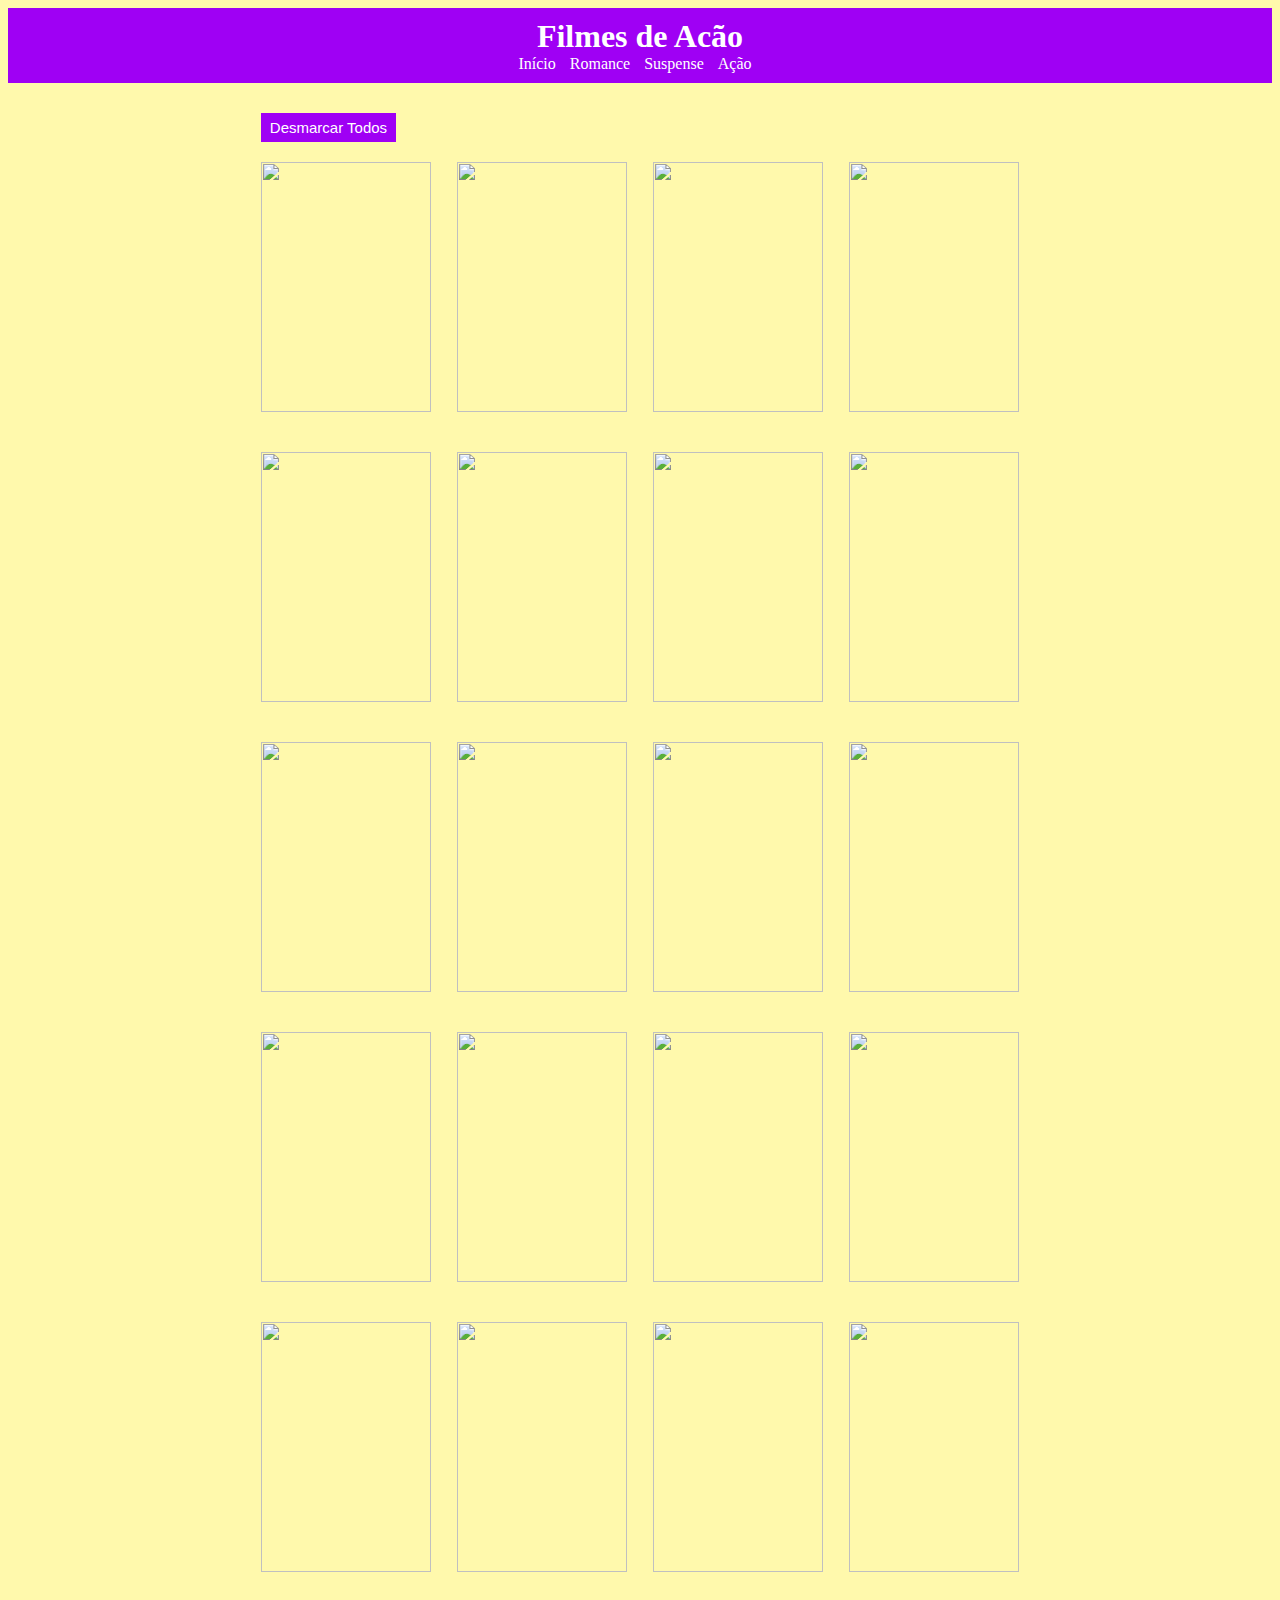
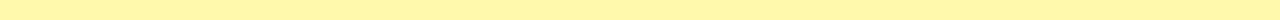
==== acao.html @ 676e093d "progredindo..." ====
<!DOCTYPE html>
<html lang="pt-br">
<head>
    <meta charset="UTF-8">
    <meta name="viewport" content="width=device-width, initial-scale=1.0">
    <link rel="stylesheet" href="style.css">
    <title>Tabela de Filmes</title>
    
</head>

<body>

    <header>
        <h1>Filmes de Acão</h1>
        <nav>
            <ul>
                <li><a href="index.html">Início</a></li>
                <li><a href="romance.html" onclick="exibirFilmes('Romance')">Romance</a></li>
                <li><a href="suspense.html" onclick="exibirFilmes('Suspense')">Suspense</a></li>
                <li><a href="acao.html" onclick="exibirFilmes('Ação')">Ação</a></li>
            </ul>
        </nav>
    </header>
    <div class="movie"><button  onclick="desmarcarTodos()">Desmarcar Todos</button></div>
   
<div class="movie">

    <div>
        <img src="" 
        alt="">
        <h3></h3>
        
    </div>
    
     
    <div>
        <img src="" 
        alt="">
        <h3></h3>
        
    </div>
    
     
    <div>
        <img src="" 
        alt="">
        <h3></h3>
        
    </div>
              
    <div>
        <img src="" 
        alt="">
        <h3></h3>
        
    </div>
    </div>


    

<div class="movie">

    <div>
        <img src="" 
        alt="">
        <h3></h3>
        
    </div>
    
     
    <div>
        <img src="" 
        alt="">
        <h3></h3>
        
    </div>
    
     
    <div>
        <img src="" 
        alt="">
        <h3></h3>
        
    </div>
              
    <div>
        <img src="" 
        alt="">
        <h3></h3>
        
    </div>
    </div>






    

<div class="movie">

    <div>
        <img src="" 
        alt="">
        <h3></h3>
        
    </div>
    
     
    <div>
        <img src="" 
        alt="">
        <h3></h3>
        
    </div>
    
     
    <div>
        <img src="" 
        alt="">
        <h3></h3>
        
    </div>
              
    <div>
        <img src="" 
        alt="">
        <h3></h3>
        
    </div>
    </div>







    

<div class="movie">

    <div>
        <img src="" 
        alt="">
        <h3></h3>
        
    </div>
    
     
    <div>
        <img src="" 
        alt="">
        <h3></h3>
        
    </div>
    
     
    <div>
        <img src="" 
        alt="">
        <h3></h3>
        
    </div>
              
    <div>
        <img src="" 
        alt="">
        <h3></h3>
        
    </div>
    </div>







    

<div class="movie">

    <div>
        <img src="" 
        alt="">
        <h3></h3>
        
    </div>
    
     
    <div>
        <img src="" 
        alt="">
        <h3></h3>
        
    </div>
    
     
    <div>
        <img src="" 
        alt="">
        <h3></h3>
        
    </div>
              
    <div>
        <img src="" 
        alt="">
        <h3></h3>
        
    </div>
    </div>




    <script src="cookie.js"></script>
</body>
</html>
---- style.css ----
body{
            background-color: #fff9ac;
           
        }

        header {
            color: #ffffff;
            text-align: center;
            padding: 10px 0;
            background-color: #9f00f4;
           
        }

        header h1 {
            margin: 0;
        }

        nav ul {
            list-style-type: none;
            padding: 0;
            margin: 0;
           
        }

        nav ul li {
            display: inline;
            margin-right: 10px;
        }

        nav ul li a {
            text-decoration: none;
            color: #ffffff;
        }


        h1{
            text-align: center;
        }


        #desmarcarTodosButton{
            text-align: left;
            margin-left: 20.3%;
            margin-bottom:30px;
            margin-top: 30px;


            
        }
        .movie {
            margin-left: 20%;
            margin-right: 20%;
            display: flex;
            justify-content: space-between;
            text-align: center;
            align-items: flex-start; /* Alinhar o conteúdo verticalmente ao topo */
        }
        
        /* Alinhar e centralizar*/
        .movie > div {
            width: 170px; /* Largura fixa para todas as divs dos filmes */
            display: flex;
            flex-direction: column;
            align-items: center; /* Alinhar o conteúdo verticalmente ao centro */
        }



        /*capa*/
        .movie img {
            display: block;
            margin: 0 auto;
            width: 100%; /* Tamanho fixo para todas as imagens */
            height: 250px; /* Altura fixa para todas as imagens */
            transition: transform 0.3s; /* Adiciona uma transição suave para a transformação */
        }


/* trasição de zoom */
.movie img:hover {
    transform: scale(1.1); 
}
        
        /*títulos do filme */
        .movie h3 {
            margin-top: 10px;
            color: #9f00f4;
            font-size: 20px;
            height: 10px; /* Altura fixa para todos os títulos */
        }
        
        .movie h2 {
            margin-top: 10px;
            color: #9f00f4;
            font-size: 14.4px;
            height: 40px; /* Altura fixa para todos os títulos */
        }
        
        /* Estilos para o botão "Marcar como Assistido" */
        .movie button {
            background-color: #9f00f4;
            border: none;
            color: white;
            padding: 6px 9px;
            font-size: 15px;
            cursor: pointer;
           margin-bottom: 20px;
            margin-top: 30px; /* Empurre o botão para a parte inferior da div */
        }
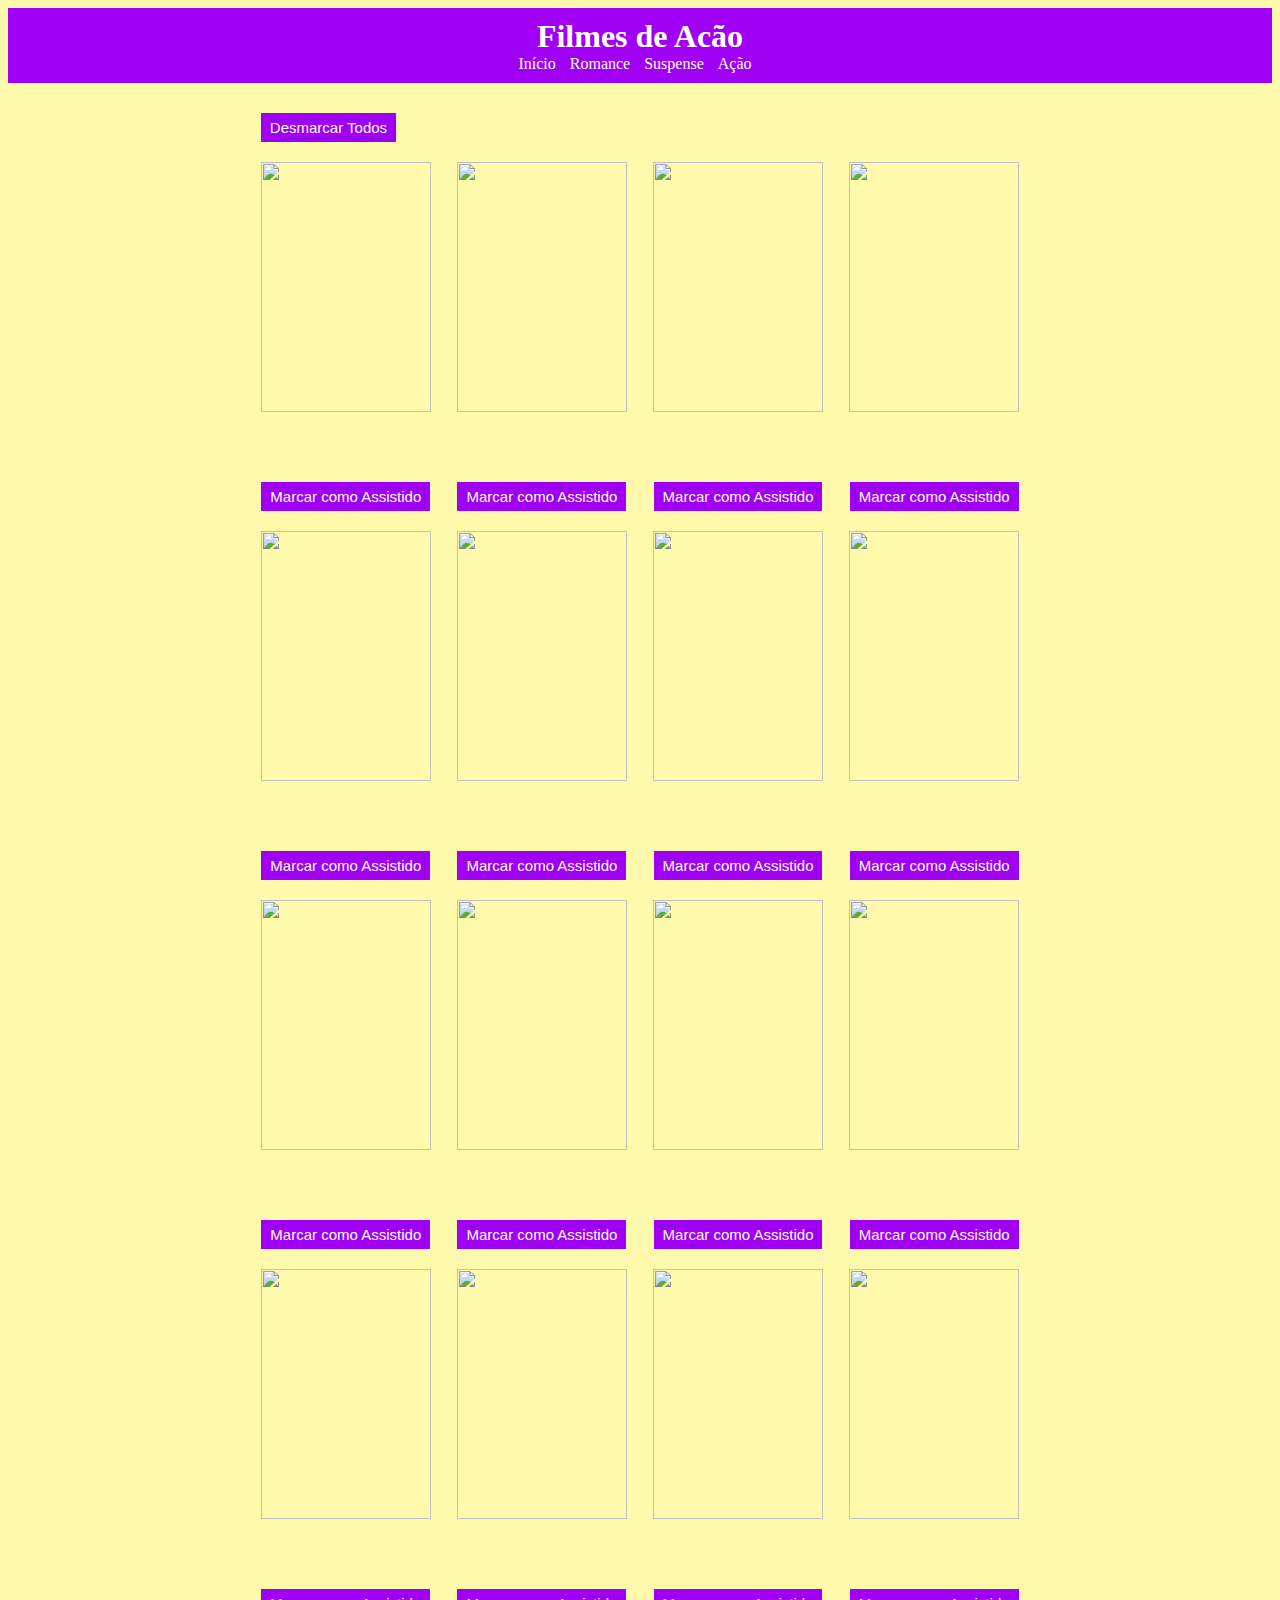
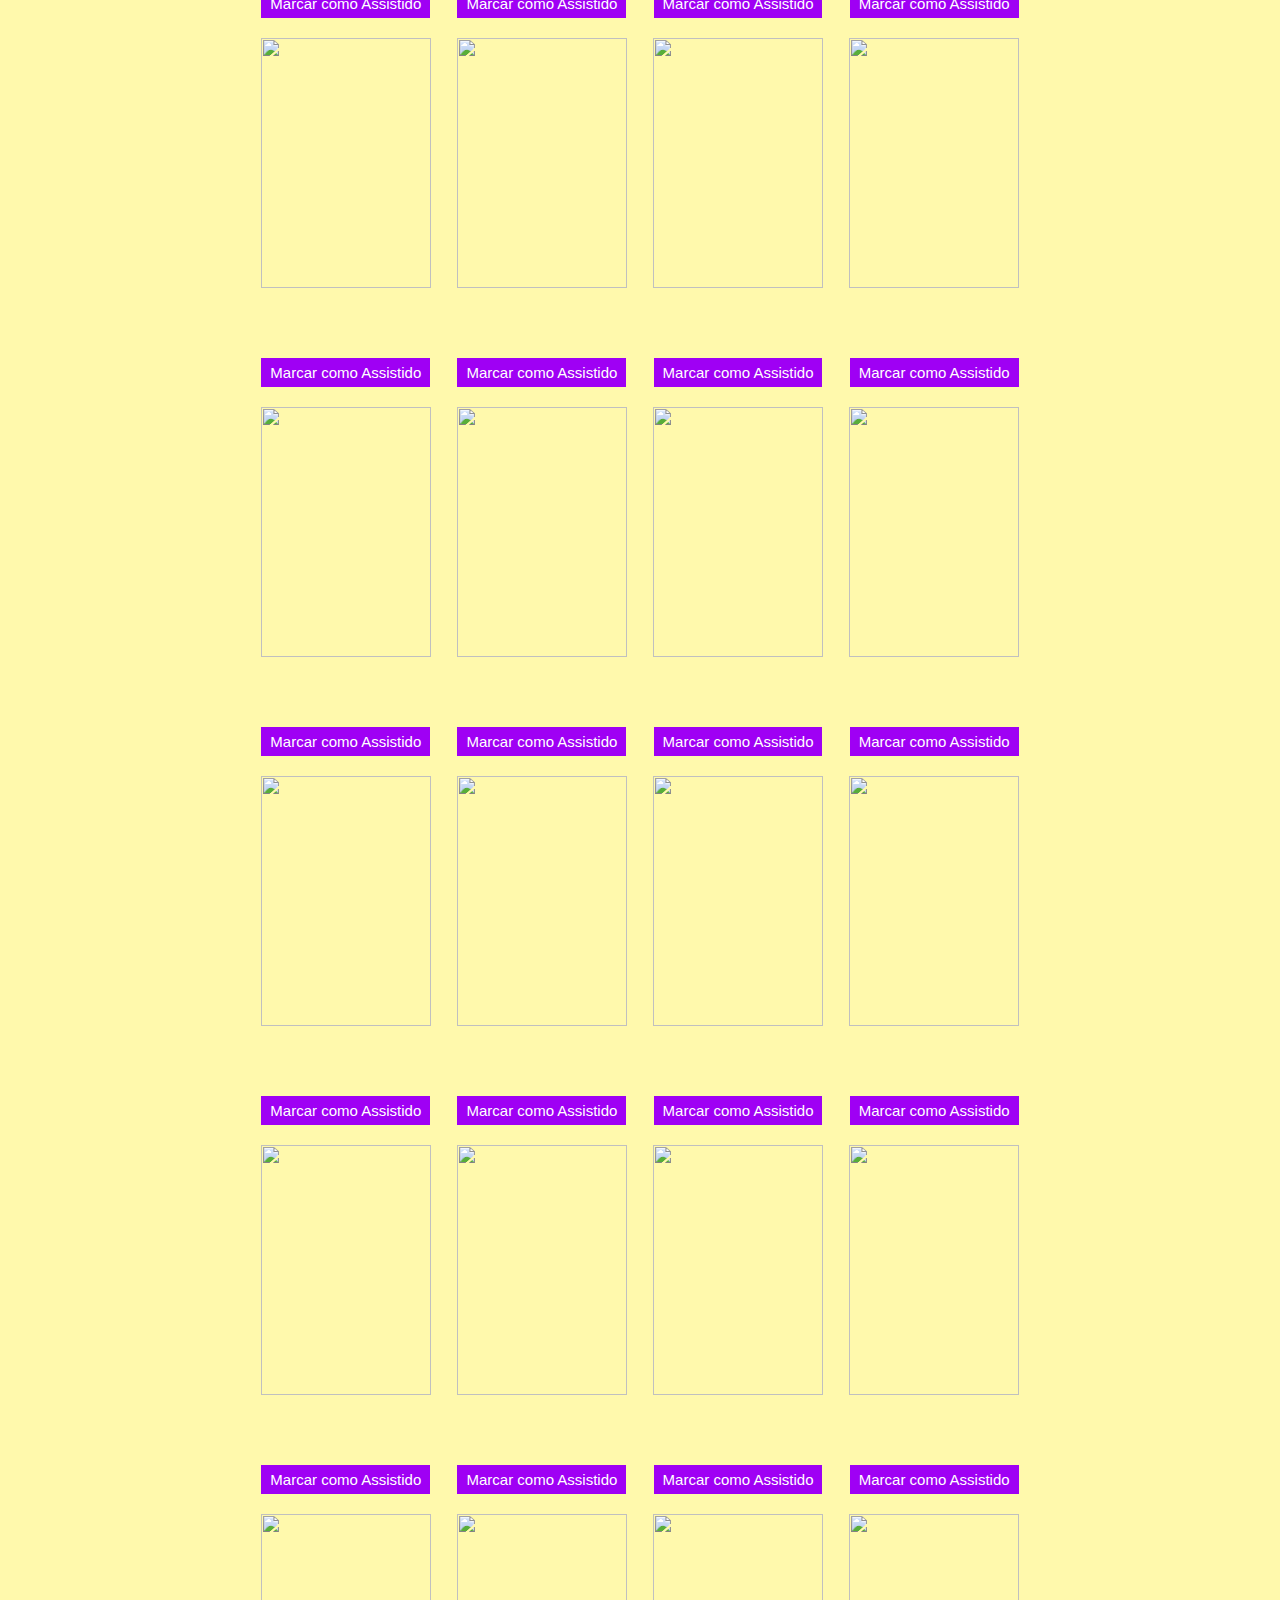
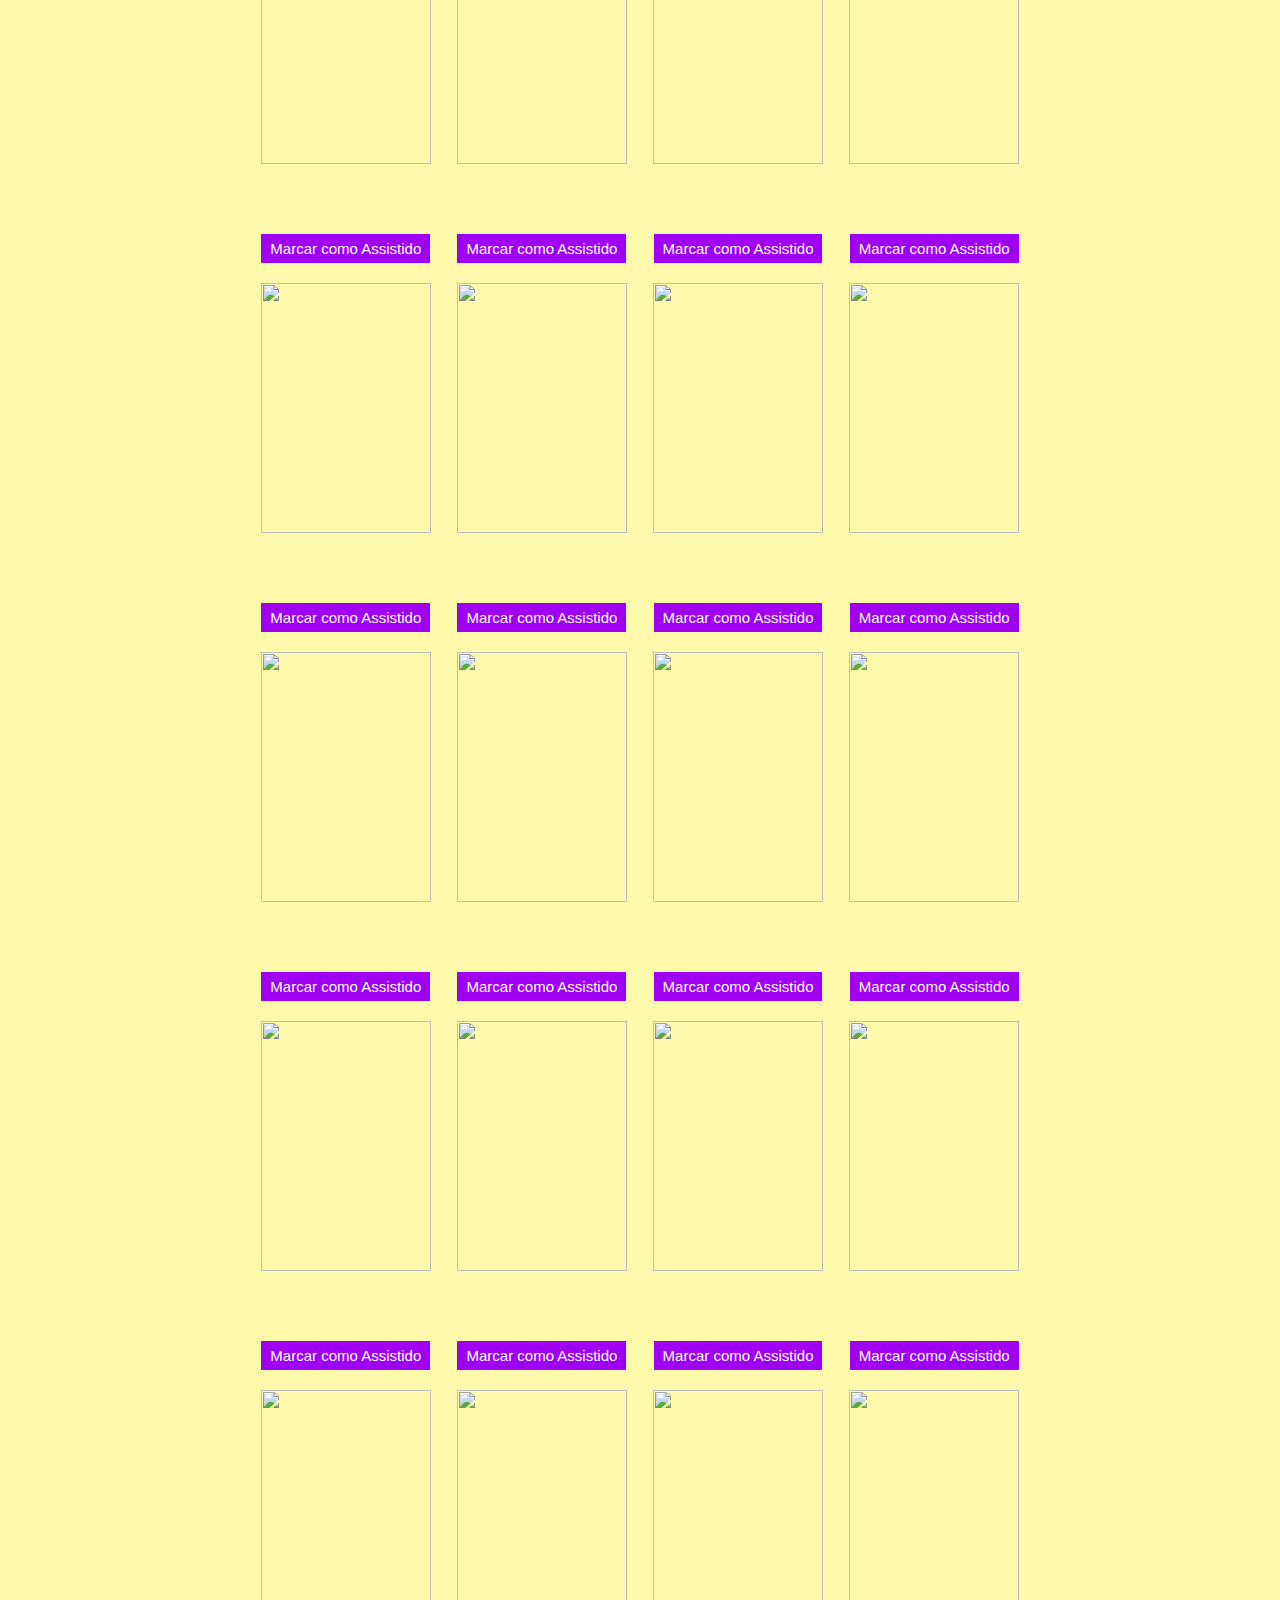
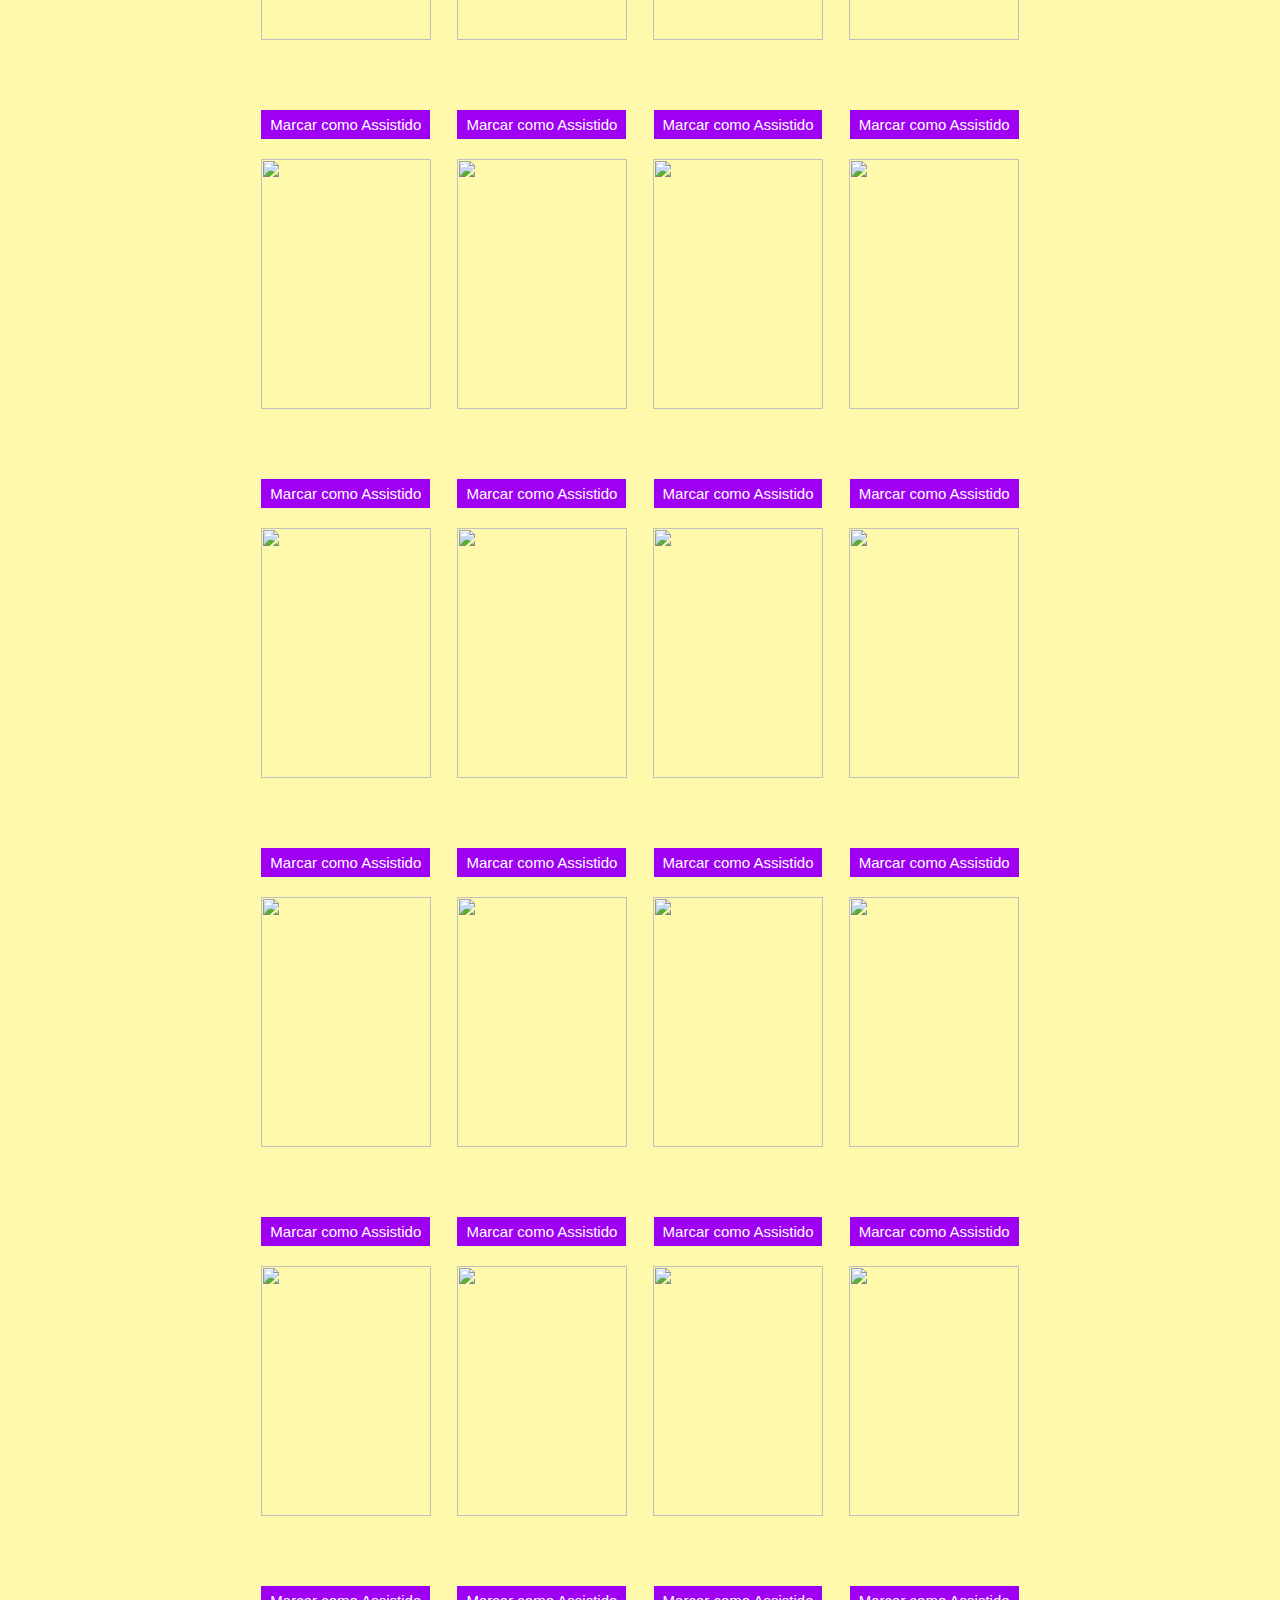
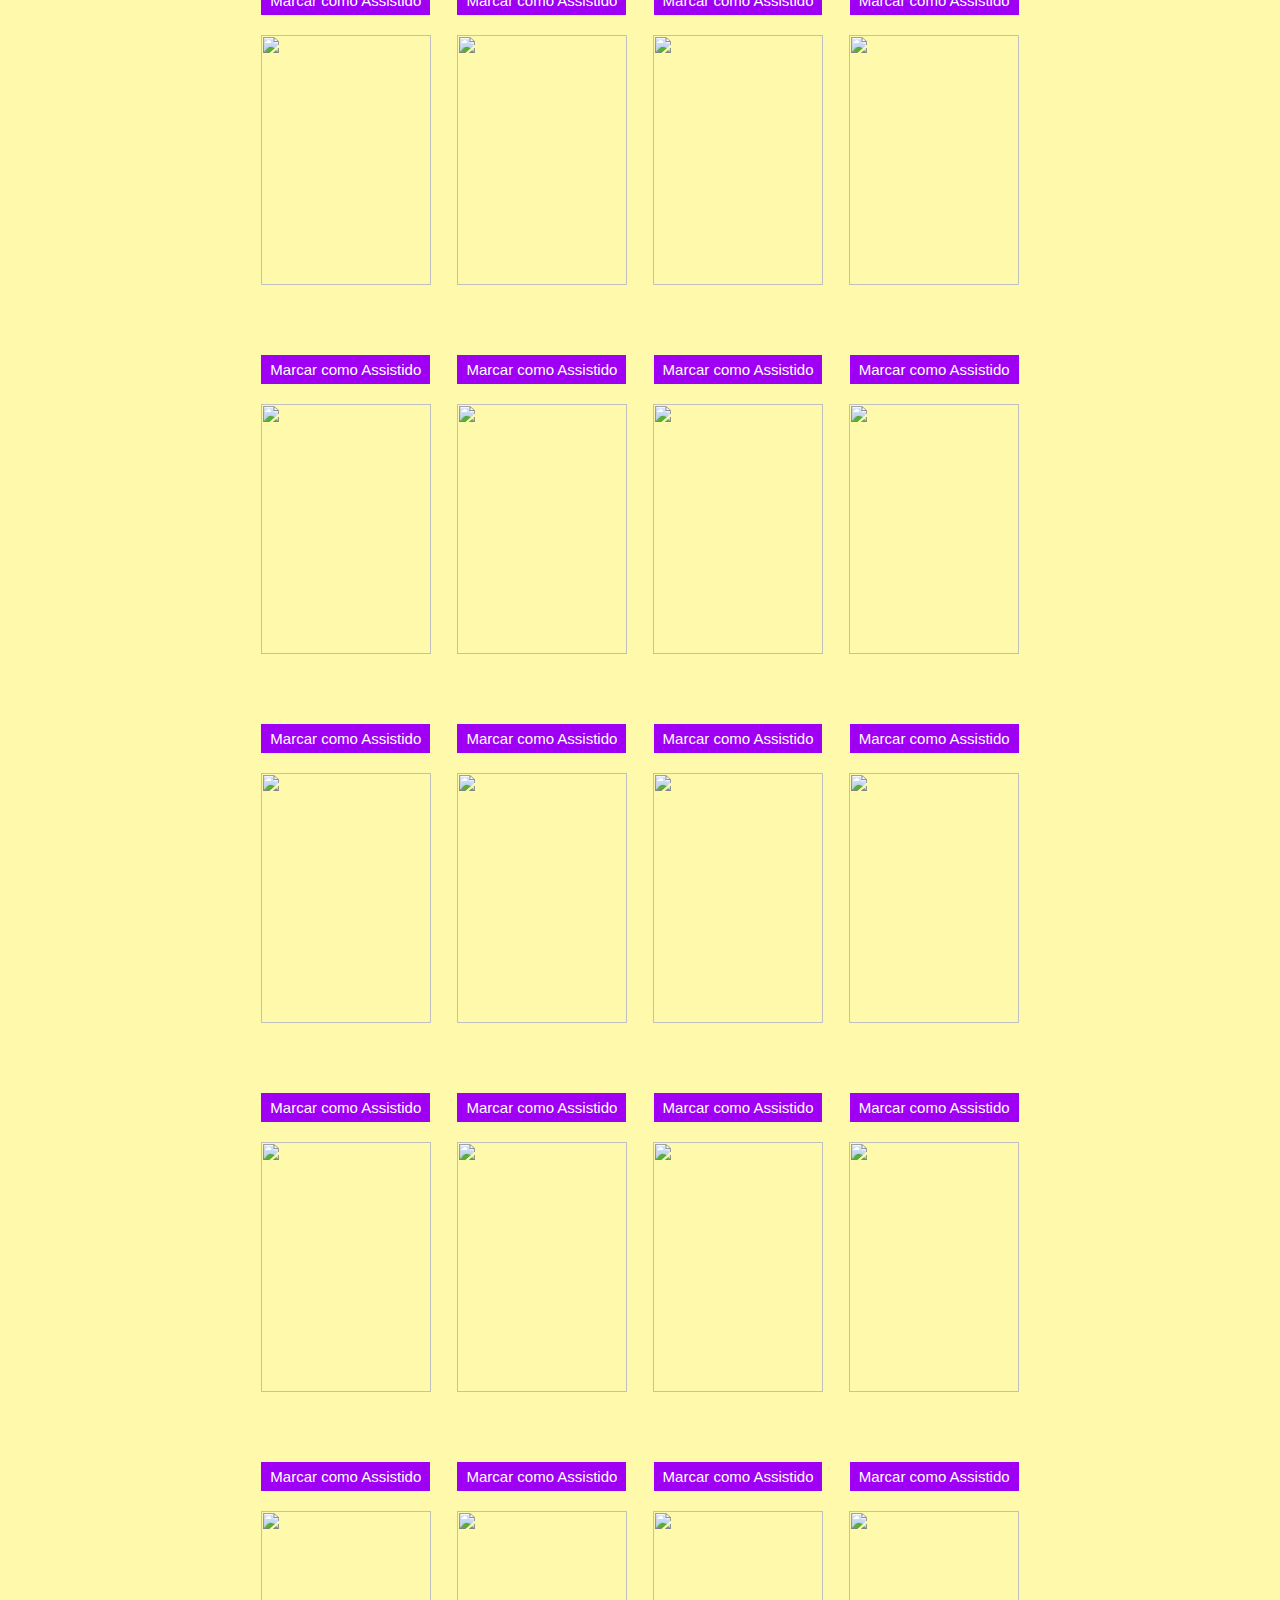
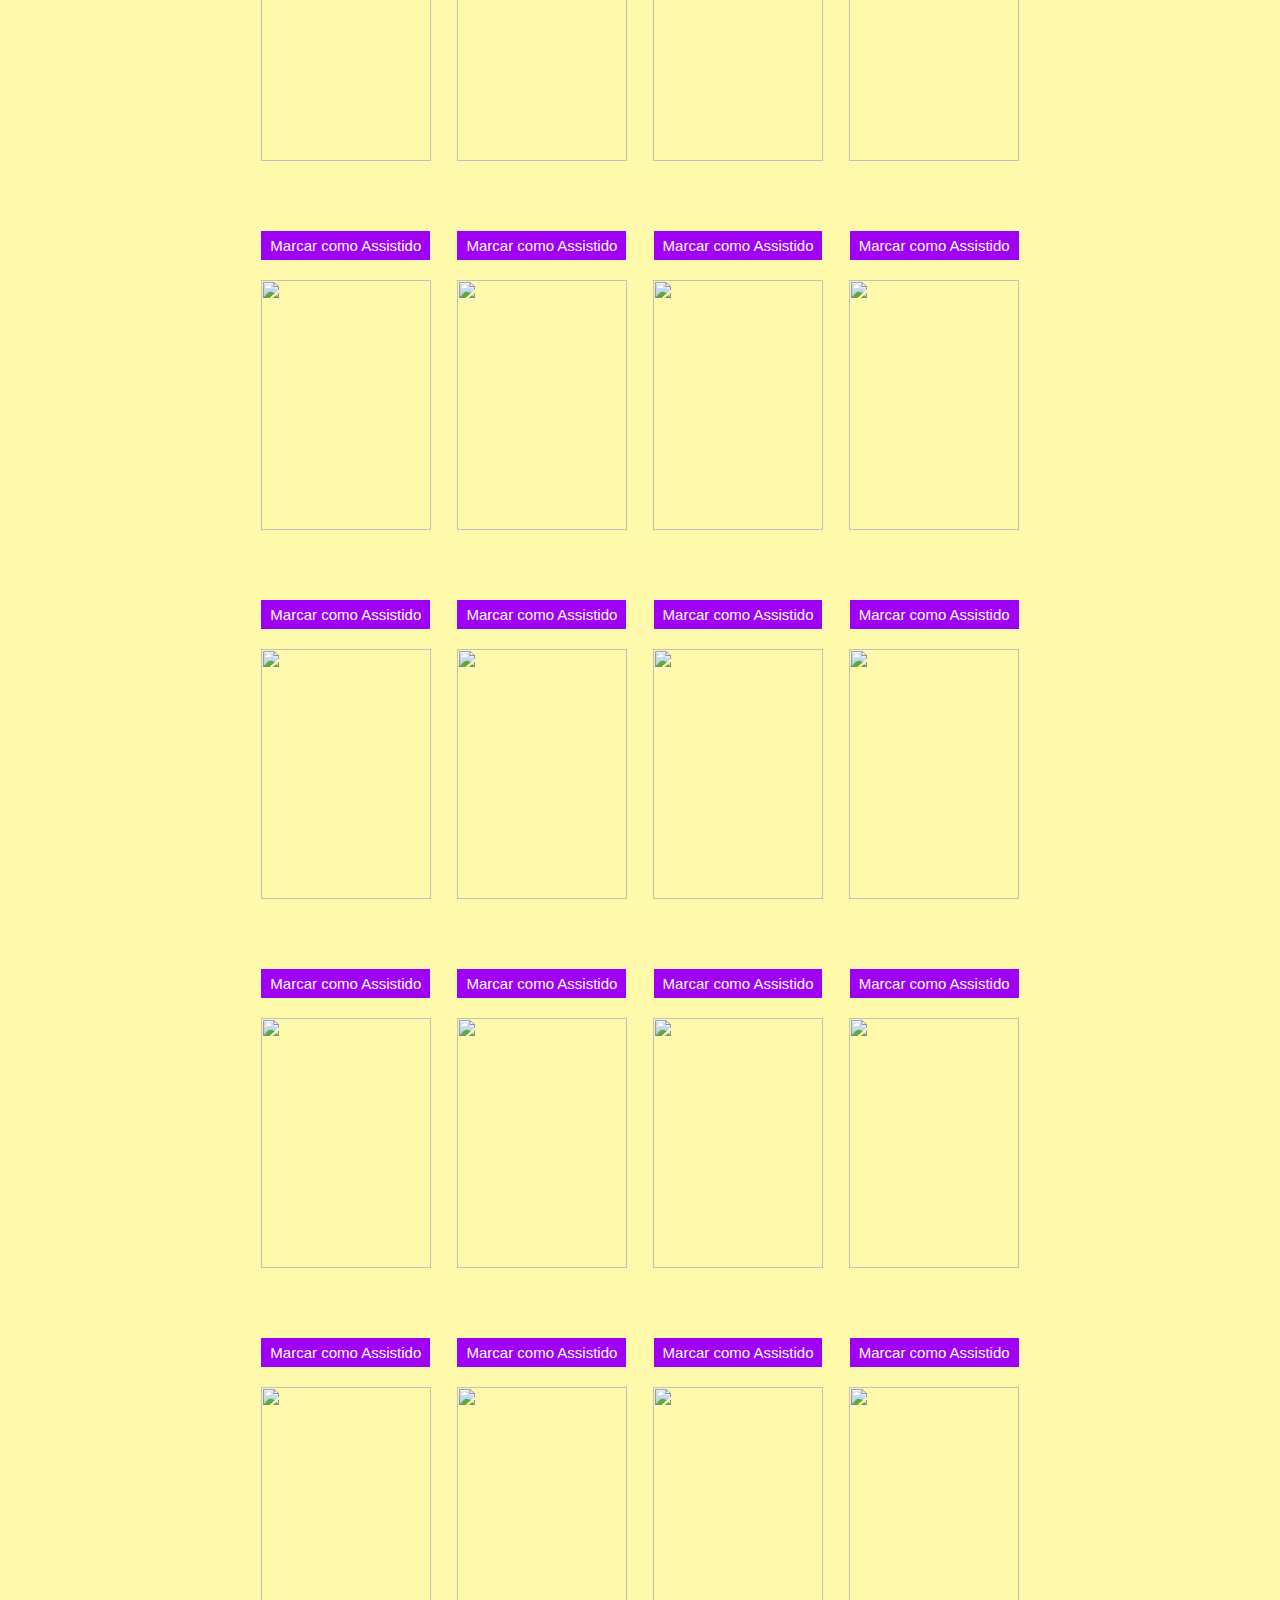
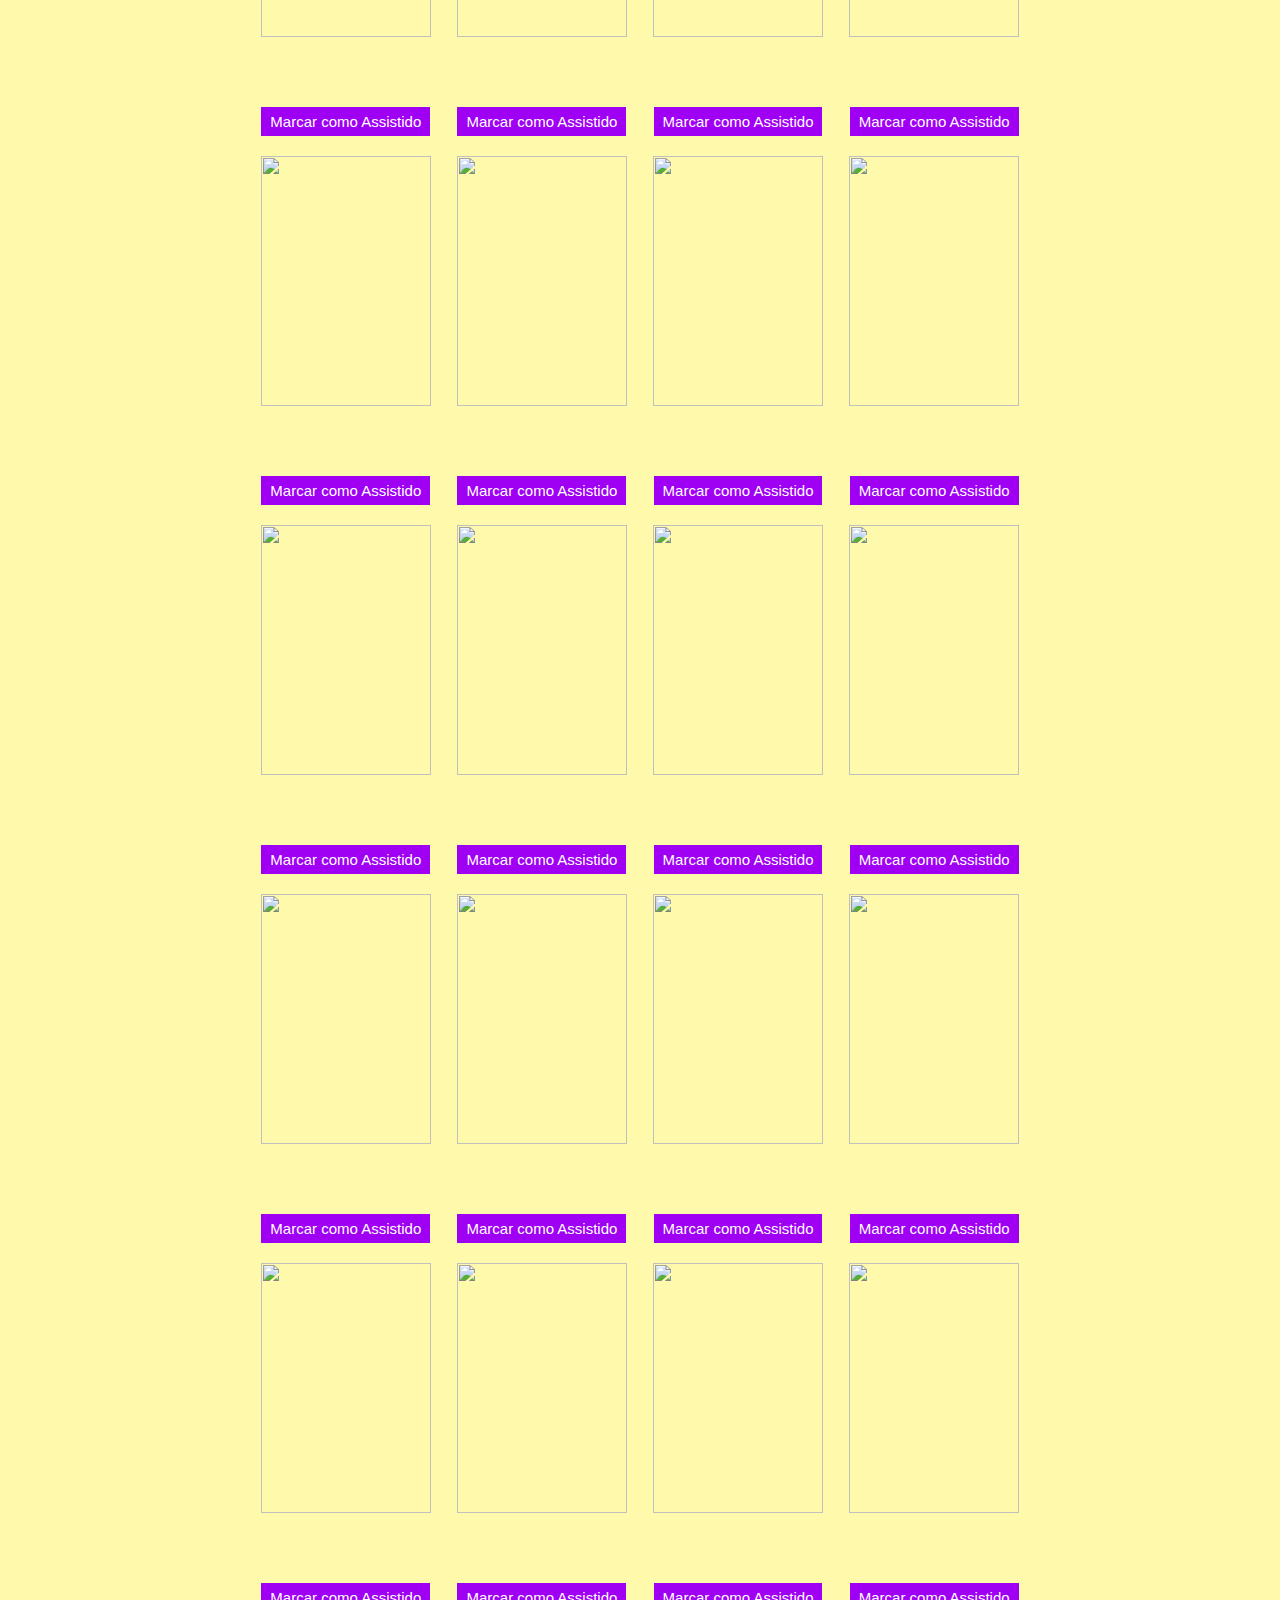
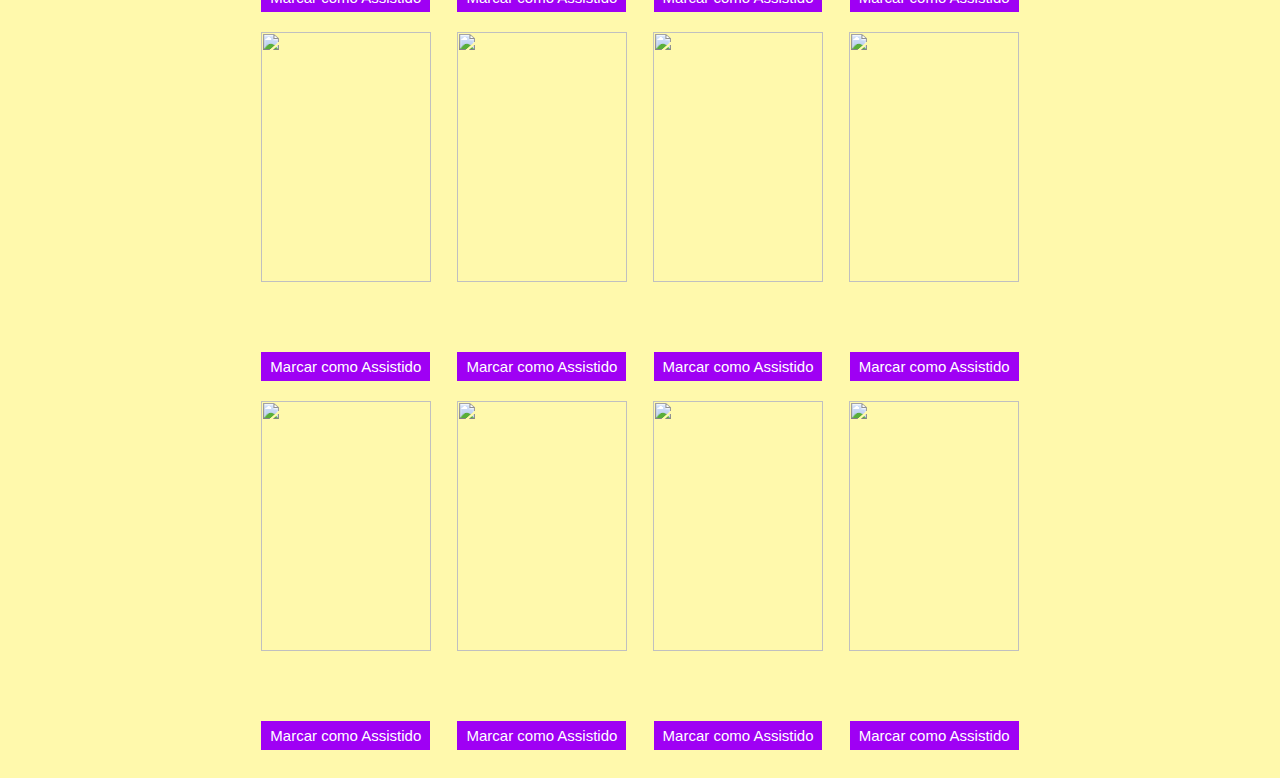
==== commit 17fac08f: "organizando estrutura dos codigos" ====
--- a/acao.html
+++ b/acao.html
@@ -22,201 +22,972 @@
         </nav>
     </header>
     <div class="movie"><button  onclick="desmarcarTodos()">Desmarcar Todos</button></div>
-   
-<div class="movie">
-
-    <div>
-        <img src="" 
-        alt="">
-        <h3></h3>
-        
-    </div>
     
-     
-    <div>
-        <img src="" 
-        alt="">
-        <h3></h3>
-        
-    </div>
+    <div class="movie">
+        <div>
+            <img src="" 
+            alt="">
+            <h3></h3>
+            <button onclick="marcarComoAssistido(this, '')">Marcar como Assistido</button>
+        </div>
+         
+        <div>
+            <img src="" 
+            alt="">
+            <h3></h3>
+            <button onclick="marcarComoAssistido(this, '')">Marcar como Assistido</button>
+        </div>
+        
+        <div>
+            <img src="" 
+            alt="">
+            <h3></h3>
+            <button onclick="marcarComoAssistido(this, '')">Marcar como Assistido</button>
+        </div>
+                  
+        <div>
+            <img src="" 
+            alt="">
+            <h3></h3>
+            <button onclick="marcarComoAssistido(this, '')">Marcar como Assistido</button>
+        </div>
+        </div>
     
-     
-    <div>
-        <img src="" 
-        alt="">
-        <h3></h3>
-        
-    </div>
-              
-    <div>
-        <img src="" 
-        alt="">
-        <h3></h3>
-        
-    </div>
-    </div>
-
-
-    
-
-<div class="movie">
-
-    <div>
-        <img src="" 
-        alt="">
-        <h3></h3>
-        
-    </div>
-    
-     
-    <div>
-        <img src="" 
-        alt="">
-        <h3></h3>
-        
-    </div>
-    
-     
-    <div>
-        <img src="" 
-        alt="">
-        <h3></h3>
-        
-    </div>
-              
-    <div>
-        <img src="" 
-        alt="">
-        <h3></h3>
-        
-    </div>
-    </div>
-
-
-
-
-
-
-    
-
-<div class="movie">
-
-    <div>
-        <img src="" 
-        alt="">
-        <h3></h3>
-        
-    </div>
-    
-     
-    <div>
-        <img src="" 
-        alt="">
-        <h3></h3>
-        
-    </div>
-    
-     
-    <div>
-        <img src="" 
-        alt="">
-        <h3></h3>
-        
-    </div>
-              
-    <div>
-        <img src="" 
-        alt="">
-        <h3></h3>
-        
-    </div>
-    </div>
-
-
-
-
-
-
-
-    
-
-<div class="movie">
-
-    <div>
-        <img src="" 
-        alt="">
-        <h3></h3>
-        
-    </div>
-    
-     
-    <div>
-        <img src="" 
-        alt="">
-        <h3></h3>
-        
-    </div>
-    
-     
-    <div>
-        <img src="" 
-        alt="">
-        <h3></h3>
-        
-    </div>
-              
-    <div>
-        <img src="" 
-        alt="">
-        <h3></h3>
-        
-    </div>
-    </div>
-
-
-
-
-
-
-
-    
-
-<div class="movie">
-
-    <div>
-        <img src="" 
-        alt="">
-        <h3></h3>
-        
-    </div>
-    
-     
-    <div>
-        <img src="" 
-        alt="">
-        <h3></h3>
-        
-    </div>
-    
-     
-    <div>
-        <img src="" 
-        alt="">
-        <h3></h3>
-        
-    </div>
-              
-    <div>
-        <img src="" 
-        alt="">
-        <h3></h3>
-        
-    </div>
-    </div>
-
-
-
-
+        <div class="movie">
+            <div>
+                <img src="" 
+                alt="">
+                <h3></h3>
+                <button onclick="marcarComoAssistido(this, '')">Marcar como Assistido</button>
+            </div>
+             
+            <div>
+                <img src="" 
+                alt="">
+                <h3></h3>
+                <button onclick="marcarComoAssistido(this, '')">Marcar como Assistido</button>
+            </div>
+            
+            <div>
+                <img src="" 
+                alt="">
+                <h3></h3>
+                <button onclick="marcarComoAssistido(this, '')">Marcar como Assistido</button>
+            </div>
+                      
+            <div>
+                <img src="" 
+                alt="">
+                <h3></h3>
+                <button onclick="marcarComoAssistido(this, '')">Marcar como Assistido</button>
+            </div>
+            </div>
+            
+    <div class="movie">
+        <div>
+            <img src="" 
+            alt="">
+            <h3></h3>
+            <button onclick="marcarComoAssistido(this, '')">Marcar como Assistido</button>
+        </div>
+         
+        <div>
+            <img src="" 
+            alt="">
+            <h3></h3>
+            <button onclick="marcarComoAssistido(this, '')">Marcar como Assistido</button>
+        </div>
+        
+        <div>
+            <img src="" 
+            alt="">
+            <h3></h3>
+            <button onclick="marcarComoAssistido(this, '')">Marcar como Assistido</button>
+        </div>
+                  
+        <div>
+            <img src="" 
+            alt="">
+            <h3></h3>
+            <button onclick="marcarComoAssistido(this, '')">Marcar como Assistido</button>
+        </div>
+        </div>
+        
+    <div class="movie">
+        <div>
+            <img src="" 
+            alt="">
+            <h3></h3>
+            <button onclick="marcarComoAssistido(this, '')">Marcar como Assistido</button>
+        </div>
+         
+        <div>
+            <img src="" 
+            alt="">
+            <h3></h3>
+            <button onclick="marcarComoAssistido(this, '')">Marcar como Assistido</button>
+        </div>
+        
+        <div>
+            <img src="" 
+            alt="">
+            <h3></h3>
+            <button onclick="marcarComoAssistido(this, '')">Marcar como Assistido</button>
+        </div>
+                  
+        <div>
+            <img src="" 
+            alt="">
+            <h3></h3>
+            <button onclick="marcarComoAssistido(this, '')">Marcar como Assistido</button>
+        </div>
+        </div>
+        
+    <div class="movie">
+        <div>
+            <img src="" 
+            alt="">
+            <h3></h3>
+            <button onclick="marcarComoAssistido(this, '')">Marcar como Assistido</button>
+        </div>
+         
+        <div>
+            <img src="" 
+            alt="">
+            <h3></h3>
+            <button onclick="marcarComoAssistido(this, '')">Marcar como Assistido</button>
+        </div>
+        
+        <div>
+            <img src="" 
+            alt="">
+            <h3></h3>
+            <button onclick="marcarComoAssistido(this, '')">Marcar como Assistido</button>
+        </div>
+                  
+        <div>
+            <img src="" 
+            alt="">
+            <h3></h3>
+            <button onclick="marcarComoAssistido(this, '')">Marcar como Assistido</button>
+        </div>
+        </div>
+        
+    <div class="movie">
+        <div>
+            <img src="" 
+            alt="">
+            <h3></h3>
+            <button onclick="marcarComoAssistido(this, '')">Marcar como Assistido</button>
+        </div>
+         
+        <div>
+            <img src="" 
+            alt="">
+            <h3></h3>
+            <button onclick="marcarComoAssistido(this, '')">Marcar como Assistido</button>
+        </div>
+        
+        <div>
+            <img src="" 
+            alt="">
+            <h3></h3>
+            <button onclick="marcarComoAssistido(this, '')">Marcar como Assistido</button>
+        </div>
+                  
+        <div>
+            <img src="" 
+            alt="">
+            <h3></h3>
+            <button onclick="marcarComoAssistido(this, '')">Marcar como Assistido</button>
+        </div>
+        </div>
+        
+    <div class="movie">
+        <div>
+            <img src="" 
+            alt="">
+            <h3></h3>
+            <button onclick="marcarComoAssistido(this, '')">Marcar como Assistido</button>
+        </div>
+         
+        <div>
+            <img src="" 
+            alt="">
+            <h3></h3>
+            <button onclick="marcarComoAssistido(this, '')">Marcar como Assistido</button>
+        </div>
+        
+        <div>
+            <img src="" 
+            alt="">
+            <h3></h3>
+            <button onclick="marcarComoAssistido(this, '')">Marcar como Assistido</button>
+        </div>
+                  
+        <div>
+            <img src="" 
+            alt="">
+            <h3></h3>
+            <button onclick="marcarComoAssistido(this, '')">Marcar como Assistido</button>
+        </div>
+        </div>
+        
+    <div class="movie">
+        <div>
+            <img src="" 
+            alt="">
+            <h3></h3>
+            <button onclick="marcarComoAssistido(this, '')">Marcar como Assistido</button>
+        </div>
+         
+        <div>
+            <img src="" 
+            alt="">
+            <h3></h3>
+            <button onclick="marcarComoAssistido(this, '')">Marcar como Assistido</button>
+        </div>
+        
+        <div>
+            <img src="" 
+            alt="">
+            <h3></h3>
+            <button onclick="marcarComoAssistido(this, '')">Marcar como Assistido</button>
+        </div>
+                  
+        <div>
+            <img src="" 
+            alt="">
+            <h3></h3>
+            <button onclick="marcarComoAssistido(this, '')">Marcar como Assistido</button>
+        </div>
+        </div>
+          
+        <div class="movie">
+            <div>
+                <img src="" 
+                alt="">
+                <h3></h3>
+                <button onclick="marcarComoAssistido(this, '')">Marcar como Assistido</button>
+            </div>
+             
+            <div>
+                <img src="" 
+                alt="">
+                <h3></h3>
+                <button onclick="marcarComoAssistido(this, '')">Marcar como Assistido</button>
+            </div>
+            
+            <div>
+                <img src="" 
+                alt="">
+                <h3></h3>
+                <button onclick="marcarComoAssistido(this, '')">Marcar como Assistido</button>
+            </div>
+                      
+            <div>
+                <img src="" 
+                alt="">
+                <h3></h3>
+                <button onclick="marcarComoAssistido(this, '')">Marcar como Assistido</button>
+            </div>
+            </div>
+        
+            <div class="movie">
+                <div>
+                    <img src="" 
+                    alt="">
+                    <h3></h3>
+                    <button onclick="marcarComoAssistido(this, '')">Marcar como Assistido</button>
+                </div>
+                 
+                <div>
+                    <img src="" 
+                    alt="">
+                    <h3></h3>
+                    <button onclick="marcarComoAssistido(this, '')">Marcar como Assistido</button>
+                </div>
+                
+                <div>
+                    <img src="" 
+                    alt="">
+                    <h3></h3>
+                    <button onclick="marcarComoAssistido(this, '')">Marcar como Assistido</button>
+                </div>
+                          
+                <div>
+                    <img src="" 
+                    alt="">
+                    <h3></h3>
+                    <button onclick="marcarComoAssistido(this, '')">Marcar como Assistido</button>
+                </div>
+                </div>
+                
+        <div class="movie">
+            <div>
+                <img src="" 
+                alt="">
+                <h3></h3>
+                <button onclick="marcarComoAssistido(this, '')">Marcar como Assistido</button>
+            </div>
+             
+            <div>
+                <img src="" 
+                alt="">
+                <h3></h3>
+                <button onclick="marcarComoAssistido(this, '')">Marcar como Assistido</button>
+            </div>
+            
+            <div>
+                <img src="" 
+                alt="">
+                <h3></h3>
+                <button onclick="marcarComoAssistido(this, '')">Marcar como Assistido</button>
+            </div>
+                      
+            <div>
+                <img src="" 
+                alt="">
+                <h3></h3>
+                <button onclick="marcarComoAssistido(this, '')">Marcar como Assistido</button>
+            </div>
+            </div>
+            
+        <div class="movie">
+            <div>
+                <img src="" 
+                alt="">
+                <h3></h3>
+                <button onclick="marcarComoAssistido(this, '')">Marcar como Assistido</button>
+            </div>
+             
+            <div>
+                <img src="" 
+                alt="">
+                <h3></h3>
+                <button onclick="marcarComoAssistido(this, '')">Marcar como Assistido</button>
+            </div>
+            
+            <div>
+                <img src="" 
+                alt="">
+                <h3></h3>
+                <button onclick="marcarComoAssistido(this, '')">Marcar como Assistido</button>
+            </div>
+                      
+            <div>
+                <img src="" 
+                alt="">
+                <h3></h3>
+                <button onclick="marcarComoAssistido(this, '')">Marcar como Assistido</button>
+            </div>
+            </div>
+            
+        <div class="movie">
+            <div>
+                <img src="" 
+                alt="">
+                <h3></h3>
+                <button onclick="marcarComoAssistido(this, '')">Marcar como Assistido</button>
+            </div>
+             
+            <div>
+                <img src="" 
+                alt="">
+                <h3></h3>
+                <button onclick="marcarComoAssistido(this, '')">Marcar como Assistido</button>
+            </div>
+            
+            <div>
+                <img src="" 
+                alt="">
+                <h3></h3>
+                <button onclick="marcarComoAssistido(this, '')">Marcar como Assistido</button>
+            </div>
+                      
+            <div>
+                <img src="" 
+                alt="">
+                <h3></h3>
+                <button onclick="marcarComoAssistido(this, '')">Marcar como Assistido</button>
+            </div>
+            </div>
+            
+        <div class="movie">
+            <div>
+                <img src="" 
+                alt="">
+                <h3></h3>
+                <button onclick="marcarComoAssistido(this, '')">Marcar como Assistido</button>
+            </div>
+             
+            <div>
+                <img src="" 
+                alt="">
+                <h3></h3>
+                <button onclick="marcarComoAssistido(this, '')">Marcar como Assistido</button>
+            </div>
+            
+            <div>
+                <img src="" 
+                alt="">
+                <h3></h3>
+                <button onclick="marcarComoAssistido(this, '')">Marcar como Assistido</button>
+            </div>
+                      
+            <div>
+                <img src="" 
+                alt="">
+                <h3></h3>
+                <button onclick="marcarComoAssistido(this, '')">Marcar como Assistido</button>
+            </div>
+            </div>
+            
+        <div class="movie">
+            <div>
+                <img src="" 
+                alt="">
+                <h3></h3>
+                <button onclick="marcarComoAssistido(this, '')">Marcar como Assistido</button>
+            </div>
+             
+            <div>
+                <img src="" 
+                alt="">
+                <h3></h3>
+                <button onclick="marcarComoAssistido(this, '')">Marcar como Assistido</button>
+            </div>
+            
+            <div>
+                <img src="" 
+                alt="">
+                <h3></h3>
+                <button onclick="marcarComoAssistido(this, '')">Marcar como Assistido</button>
+            </div>
+                      
+            <div>
+                <img src="" 
+                alt="">
+                <h3></h3>
+                <button onclick="marcarComoAssistido(this, '')">Marcar como Assistido</button>
+            </div>
+            </div>
+            
+        <div class="movie">
+            <div>
+                <img src="" 
+                alt="">
+                <h3></h3>
+                <button onclick="marcarComoAssistido(this, '')">Marcar como Assistido</button>
+            </div>
+             
+            <div>
+                <img src="" 
+                alt="">
+                <h3></h3>
+                <button onclick="marcarComoAssistido(this, '')">Marcar como Assistido</button>
+            </div>
+            
+            <div>
+                <img src="" 
+                alt="">
+                <h3></h3>
+                <button onclick="marcarComoAssistido(this, '')">Marcar como Assistido</button>
+            </div>
+                      
+            <div>
+                <img src="" 
+                alt="">
+                <h3></h3>
+                <button onclick="marcarComoAssistido(this, '')">Marcar como Assistido</button>
+            </div>
+            </div>
+          
+            <div class="movie">
+                <div>
+                    <img src="" 
+                    alt="">
+                    <h3></h3>
+                    <button onclick="marcarComoAssistido(this, '')">Marcar como Assistido</button>
+                </div>
+                 
+                <div>
+                    <img src="" 
+                    alt="">
+                    <h3></h3>
+                    <button onclick="marcarComoAssistido(this, '')">Marcar como Assistido</button>
+                </div>
+                
+                <div>
+                    <img src="" 
+                    alt="">
+                    <h3></h3>
+                    <button onclick="marcarComoAssistido(this, '')">Marcar como Assistido</button>
+                </div>
+                          
+                <div>
+                    <img src="" 
+                    alt="">
+                    <h3></h3>
+                    <button onclick="marcarComoAssistido(this, '')">Marcar como Assistido</button>
+                </div>
+                </div>
+            
+                <div class="movie">
+                    <div>
+                        <img src="" 
+                        alt="">
+                        <h3></h3>
+                        <button onclick="marcarComoAssistido(this, '')">Marcar como Assistido</button>
+                    </div>
+                     
+                    <div>
+                        <img src="" 
+                        alt="">
+                        <h3></h3>
+                        <button onclick="marcarComoAssistido(this, '')">Marcar como Assistido</button>
+                    </div>
+                    
+                    <div>
+                        <img src="" 
+                        alt="">
+                        <h3></h3>
+                        <button onclick="marcarComoAssistido(this, '')">Marcar como Assistido</button>
+                    </div>
+                              
+                    <div>
+                        <img src="" 
+                        alt="">
+                        <h3></h3>
+                        <button onclick="marcarComoAssistido(this, '')">Marcar como Assistido</button>
+                    </div>
+                    </div>
+                    
+            <div class="movie">
+                <div>
+                    <img src="" 
+                    alt="">
+                    <h3></h3>
+                    <button onclick="marcarComoAssistido(this, '')">Marcar como Assistido</button>
+                </div>
+                 
+                <div>
+                    <img src="" 
+                    alt="">
+                    <h3></h3>
+                    <button onclick="marcarComoAssistido(this, '')">Marcar como Assistido</button>
+                </div>
+                
+                <div>
+                    <img src="" 
+                    alt="">
+                    <h3></h3>
+                    <button onclick="marcarComoAssistido(this, '')">Marcar como Assistido</button>
+                </div>
+                          
+                <div>
+                    <img src="" 
+                    alt="">
+                    <h3></h3>
+                    <button onclick="marcarComoAssistido(this, '')">Marcar como Assistido</button>
+                </div>
+                </div>
+                
+            <div class="movie">
+                <div>
+                    <img src="" 
+                    alt="">
+                    <h3></h3>
+                    <button onclick="marcarComoAssistido(this, '')">Marcar como Assistido</button>
+                </div>
+                 
+                <div>
+                    <img src="" 
+                    alt="">
+                    <h3></h3>
+                    <button onclick="marcarComoAssistido(this, '')">Marcar como Assistido</button>
+                </div>
+                
+                <div>
+                    <img src="" 
+                    alt="">
+                    <h3></h3>
+                    <button onclick="marcarComoAssistido(this, '')">Marcar como Assistido</button>
+                </div>
+                          
+                <div>
+                    <img src="" 
+                    alt="">
+                    <h3></h3>
+                    <button onclick="marcarComoAssistido(this, '')">Marcar como Assistido</button>
+                </div>
+                </div>
+                
+            <div class="movie">
+                <div>
+                    <img src="" 
+                    alt="">
+                    <h3></h3>
+                    <button onclick="marcarComoAssistido(this, '')">Marcar como Assistido</button>
+                </div>
+                 
+                <div>
+                    <img src="" 
+                    alt="">
+                    <h3></h3>
+                    <button onclick="marcarComoAssistido(this, '')">Marcar como Assistido</button>
+                </div>
+                
+                <div>
+                    <img src="" 
+                    alt="">
+                    <h3></h3>
+                    <button onclick="marcarComoAssistido(this, '')">Marcar como Assistido</button>
+                </div>
+                          
+                <div>
+                    <img src="" 
+                    alt="">
+                    <h3></h3>
+                    <button onclick="marcarComoAssistido(this, '')">Marcar como Assistido</button>
+                </div>
+                </div>
+                
+            <div class="movie">
+                <div>
+                    <img src="" 
+                    alt="">
+                    <h3></h3>
+                    <button onclick="marcarComoAssistido(this, '')">Marcar como Assistido</button>
+                </div>
+                 
+                <div>
+                    <img src="" 
+                    alt="">
+                    <h3></h3>
+                    <button onclick="marcarComoAssistido(this, '')">Marcar como Assistido</button>
+                </div>
+                
+                <div>
+                    <img src="" 
+                    alt="">
+                    <h3></h3>
+                    <button onclick="marcarComoAssistido(this, '')">Marcar como Assistido</button>
+                </div>
+                          
+                <div>
+                    <img src="" 
+                    alt="">
+                    <h3></h3>
+                    <button onclick="marcarComoAssistido(this, '')">Marcar como Assistido</button>
+                </div>
+                </div>
+                
+            <div class="movie">
+                <div>
+                    <img src="" 
+                    alt="">
+                    <h3></h3>
+                    <button onclick="marcarComoAssistido(this, '')">Marcar como Assistido</button>
+                </div>
+                 
+                <div>
+                    <img src="" 
+                    alt="">
+                    <h3></h3>
+                    <button onclick="marcarComoAssistido(this, '')">Marcar como Assistido</button>
+                </div>
+                
+                <div>
+                    <img src="" 
+                    alt="">
+                    <h3></h3>
+                    <button onclick="marcarComoAssistido(this, '')">Marcar como Assistido</button>
+                </div>
+                          
+                <div>
+                    <img src="" 
+                    alt="">
+                    <h3></h3>
+                    <button onclick="marcarComoAssistido(this, '')">Marcar como Assistido</button>
+                </div>
+                </div>
+                
+            <div class="movie">
+                <div>
+                    <img src="" 
+                    alt="">
+                    <h3></h3>
+                    <button onclick="marcarComoAssistido(this, '')">Marcar como Assistido</button>
+                </div>
+                 
+                <div>
+                    <img src="" 
+                    alt="">
+                    <h3></h3>
+                    <button onclick="marcarComoAssistido(this, '')">Marcar como Assistido</button>
+                </div>
+                
+                <div>
+                    <img src="" 
+                    alt="">
+                    <h3></h3>
+                    <button onclick="marcarComoAssistido(this, '')">Marcar como Assistido</button>
+                </div>
+                          
+                <div>
+                    <img src="" 
+                    alt="">
+                    <h3></h3>
+                    <button onclick="marcarComoAssistido(this, '')">Marcar como Assistido</button>
+                </div>
+                </div>
+          
+                <div class="movie">
+                    <div>
+                        <img src="" 
+                        alt="">
+                        <h3></h3>
+                        <button onclick="marcarComoAssistido(this, '')">Marcar como Assistido</button>
+                    </div>
+                     
+                    <div>
+                        <img src="" 
+                        alt="">
+                        <h3></h3>
+                        <button onclick="marcarComoAssistido(this, '')">Marcar como Assistido</button>
+                    </div>
+                    
+                    <div>
+                        <img src="" 
+                        alt="">
+                        <h3></h3>
+                        <button onclick="marcarComoAssistido(this, '')">Marcar como Assistido</button>
+                    </div>
+                              
+                    <div>
+                        <img src="" 
+                        alt="">
+                        <h3></h3>
+                        <button onclick="marcarComoAssistido(this, '')">Marcar como Assistido</button>
+                    </div>
+                    </div>
+                
+                    <div class="movie">
+                        <div>
+                            <img src="" 
+                            alt="">
+                            <h3></h3>
+                            <button onclick="marcarComoAssistido(this, '')">Marcar como Assistido</button>
+                        </div>
+                         
+                        <div>
+                            <img src="" 
+                            alt="">
+                            <h3></h3>
+                            <button onclick="marcarComoAssistido(this, '')">Marcar como Assistido</button>
+                        </div>
+                        
+                        <div>
+                            <img src="" 
+                            alt="">
+                            <h3></h3>
+                            <button onclick="marcarComoAssistido(this, '')">Marcar como Assistido</button>
+                        </div>
+                                  
+                        <div>
+                            <img src="" 
+                            alt="">
+                            <h3></h3>
+                            <button onclick="marcarComoAssistido(this, '')">Marcar como Assistido</button>
+                        </div>
+                        </div>
+                        
+                <div class="movie">
+                    <div>
+                        <img src="" 
+                        alt="">
+                        <h3></h3>
+                        <button onclick="marcarComoAssistido(this, '')">Marcar como Assistido</button>
+                    </div>
+                     
+                    <div>
+                        <img src="" 
+                        alt="">
+                        <h3></h3>
+                        <button onclick="marcarComoAssistido(this, '')">Marcar como Assistido</button>
+                    </div>
+                    
+                    <div>
+                        <img src="" 
+                        alt="">
+                        <h3></h3>
+                        <button onclick="marcarComoAssistido(this, '')">Marcar como Assistido</button>
+                    </div>
+                              
+                    <div>
+                        <img src="" 
+                        alt="">
+                        <h3></h3>
+                        <button onclick="marcarComoAssistido(this, '')">Marcar como Assistido</button>
+                    </div>
+                    </div>
+                    
+                <div class="movie">
+                    <div>
+                        <img src="" 
+                        alt="">
+                        <h3></h3>
+                        <button onclick="marcarComoAssistido(this, '')">Marcar como Assistido</button>
+                    </div>
+                     
+                    <div>
+                        <img src="" 
+                        alt="">
+                        <h3></h3>
+                        <button onclick="marcarComoAssistido(this, '')">Marcar como Assistido</button>
+                    </div>
+                    
+                    <div>
+                        <img src="" 
+                        alt="">
+                        <h3></h3>
+                        <button onclick="marcarComoAssistido(this, '')">Marcar como Assistido</button>
+                    </div>
+                              
+                    <div>
+                        <img src="" 
+                        alt="">
+                        <h3></h3>
+                        <button onclick="marcarComoAssistido(this, '')">Marcar como Assistido</button>
+                    </div>
+                    </div>
+                    
+                <div class="movie">
+                    <div>
+                        <img src="" 
+                        alt="">
+                        <h3></h3>
+                        <button onclick="marcarComoAssistido(this, '')">Marcar como Assistido</button>
+                    </div>
+                     
+                    <div>
+                        <img src="" 
+                        alt="">
+                        <h3></h3>
+                        <button onclick="marcarComoAssistido(this, '')">Marcar como Assistido</button>
+                    </div>
+                    
+                    <div>
+                        <img src="" 
+                        alt="">
+                        <h3></h3>
+                        <button onclick="marcarComoAssistido(this, '')">Marcar como Assistido</button>
+                    </div>
+                              
+                    <div>
+                        <img src="" 
+                        alt="">
+                        <h3></h3>
+                        <button onclick="marcarComoAssistido(this, '')">Marcar como Assistido</button>
+                    </div>
+                    </div>
+                    
+                <div class="movie">
+                    <div>
+                        <img src="" 
+                        alt="">
+                        <h3></h3>
+                        <button onclick="marcarComoAssistido(this, '')">Marcar como Assistido</button>
+                    </div>
+                     
+                    <div>
+                        <img src="" 
+                        alt="">
+                        <h3></h3>
+                        <button onclick="marcarComoAssistido(this, '')">Marcar como Assistido</button>
+                    </div>
+                    
+                    <div>
+                        <img src="" 
+                        alt="">
+                        <h3></h3>
+                        <button onclick="marcarComoAssistido(this, '')">Marcar como Assistido</button>
+                    </div>
+                              
+                    <div>
+                        <img src="" 
+                        alt="">
+                        <h3></h3>
+                        <button onclick="marcarComoAssistido(this, '')">Marcar como Assistido</button>
+                    </div>
+                    </div>
+                    
+                <div class="movie">
+                    <div>
+                        <img src="" 
+                        alt="">
+                        <h3></h3>
+                        <button onclick="marcarComoAssistido(this, '')">Marcar como Assistido</button>
+                    </div>
+                     
+                    <div>
+                        <img src="" 
+                        alt="">
+                        <h3></h3>
+                        <button onclick="marcarComoAssistido(this, '')">Marcar como Assistido</button>
+                    </div>
+                    
+                    <div>
+                        <img src="" 
+                        alt="">
+                        <h3></h3>
+                        <button onclick="marcarComoAssistido(this, '')">Marcar como Assistido</button>
+                    </div>
+                              
+                    <div>
+                        <img src="" 
+                        alt="">
+                        <h3></h3>
+                        <button onclick="marcarComoAssistido(this, '')">Marcar como Assistido</button>
+                    </div>
+                    </div>
+                    
+                <div class="movie">
+                    <div>
+                        <img src="" 
+                        alt="">
+                        <h3></h3>
+                        <button onclick="marcarComoAssistido(this, '')">Marcar como Assistido</button>
+                    </div>
+                     
+                    <div>
+                        <img src="" 
+                        alt="">
+                        <h3></h3>
+                        <button onclick="marcarComoAssistido(this, '')">Marcar como Assistido</button>
+                    </div>
+                    
+                    <div>
+                        <img src="" 
+                        alt="">
+                        <h3></h3>
+                        <button onclick="marcarComoAssistido(this, '')">Marcar como Assistido</button>
+                    </div>
+                              
+                    <div>
+                        <img src="" 
+                        alt="">
+                        <h3></h3>
+                        <button onclick="marcarComoAssistido(this, '')">Marcar como Assistido</button>
+                    </div>
+                    </div>
+                          
+                    
+   <!-- Botão Subir Pagina -->
+ <button onclick="topFunction()" id="myBtn" title="Ir para o topo">Início</button>
+ <!-- Botão Subir Pagina -->
+ 
     <script src="cookie.js"></script>
 </body>
 </html>
--- a/style.css
+++ b/style.css
@@ -1,81 +1,93 @@
+body{
+    background-color: #fff9ac; 
+}
 
-        body{
-            background-color: #fff9ac;
+/* Botão Subir Topo */
+#myBtn {
+    display: none;
+    position: fixed;
+    bottom: 20px;
+    right: 20px;
+    z-index: 99;
+    font-size: 18px;
+    border: none;
+    outline: none;
+    background-color: #9f00f4;
+    color: bisque;
+    cursor: pointer;
+    padding: 15px;
+    border-radius: 10px;
+  }
+  
+#myBtn:hover {
+    background-color: #000000;
+  }
+
+header {
+    color: #ffffff;
+    text-align: center;
+    padding: 10px 0;
+    background-color: #9f00f4;
            
-        }
+}
 
-        header {
-            color: #ffffff;
-            text-align: center;
-            padding: 10px 0;
-            background-color: #9f00f4;
-           
-        }
+header h1 {
+     margin: 0;
+}
 
-        header h1 {
-            margin: 0;
-        }
+ nav ul {
+    list-style-type: none;
+    padding: 0;
+    margin: 0;      
+}
 
-        nav ul {
-            list-style-type: none;
-            padding: 0;
-            margin: 0;
-           
-        }
+ nav ul li {
+    display: inline;
+    margin-right: 10px;
+ }
 
-        nav ul li {
-            display: inline;
-            margin-right: 10px;
-        }
-
-        nav ul li a {
-            text-decoration: none;
-            color: #ffffff;
-        }
+nav ul li a {
+    text-decoration: none;
+    color: #ffffff;
+ }
 
 
-        h1{
-            text-align: center;
-        }
+h1{
+    text-align: center;
+}
 
 
-        #desmarcarTodosButton{
-            text-align: left;
-            margin-left: 20.3%;
-            margin-bottom:30px;
-            margin-top: 30px;
+#desmarcarTodosButton{
+    text-align: left;
+    margin-left: 20.3%;
+    margin-bottom:30px;
+    margin-top: 30px;
+}
 
-
-            
-        }
-        .movie {
-            margin-left: 20%;
-            margin-right: 20%;
-            display: flex;
-            justify-content: space-between;
-            text-align: center;
-            align-items: flex-start; /* Alinhar o conteúdo verticalmente ao topo */
-        }
+.movie {
+    margin-left: 20%;
+    margin-right: 20%;
+    display: flex;
+    justify-content: space-between;
+    text-align: center;
+    align-items: flex-start; /* Alinhar o conteúdo verticalmente ao topo */
+}
         
-        /* Alinhar e centralizar*/
-        .movie > div {
-            width: 170px; /* Largura fixa para todas as divs dos filmes */
-            display: flex;
-            flex-direction: column;
-            align-items: center; /* Alinhar o conteúdo verticalmente ao centro */
-        }
-
-
-
+/* Alinhar e centralizar*/
+.movie > div {
+    width: 170px; /* Largura fixa para todas as divs dos filmes */
+    display: flex;
+    flex-direction: column;
+    align-items: center; /* Alinhar o conteúdo verticalmente ao centro */
+}
         /*capa*/
-        .movie img {
-            display: block;
-            margin: 0 auto;
-            width: 100%; /* Tamanho fixo para todas as imagens */
-            height: 250px; /* Altura fixa para todas as imagens */
-            transition: transform 0.3s; /* Adiciona uma transição suave para a transformação */
-        }
-
+.movie img {
+    display: block;
+    margin: 0 auto;
+    width: 100%; /* Tamanho fixo para todas as imagens */
+    height: 250px; /* Altura fixa para todas as imagens */
+    transition: transform 0.3s; /* Adiciona uma transição suave para a transformação */
+}
 
 /* trasição de zoom */
 .movie img:hover {
@@ -83,29 +95,29 @@
 }
         
         /*títulos do filme */
-        .movie h3 {
-            margin-top: 10px;
-            color: #9f00f4;
-            font-size: 20px;
-            height: 10px; /* Altura fixa para todos os títulos */
-        }
+.movie h3 {
+    margin-top: 10px;
+    color: #9f00f4;
+    font-size: 20px;
+    height: 10px; /* Altura fixa para todos os títulos */
+}
         
-        .movie h2 {
-            margin-top: 10px;
-            color: #9f00f4;
-            font-size: 14.4px;
-            height: 40px; /* Altura fixa para todos os títulos */
-        }
+.movie h2 {
+    margin-top: 10px;
+    color: #9f00f4;
+    font-size: 14.4px;
+    height: 40px; /* Altura fixa para todos os títulos */
+}
         
-        /* Estilos para o botão "Marcar como Assistido" */
-        .movie button {
-            background-color: #9f00f4;
-            border: none;
-            color: white;
-            padding: 6px 9px;
-            font-size: 15px;
-            cursor: pointer;
-           margin-bottom: 20px;
-            margin-top: 30px; /* Empurre o botão para a parte inferior da div */
-        }
+       
+.movie button {
+    background-color: #9f00f4;
+    border: none;
+    color: white;
+    padding: 6px 9px;
+    font-size: 15px;
+    cursor: pointer;
+    margin-bottom: 20px;
+    margin-top: 30px; /* Empurra o botão para a parte inferior da div */
+}
         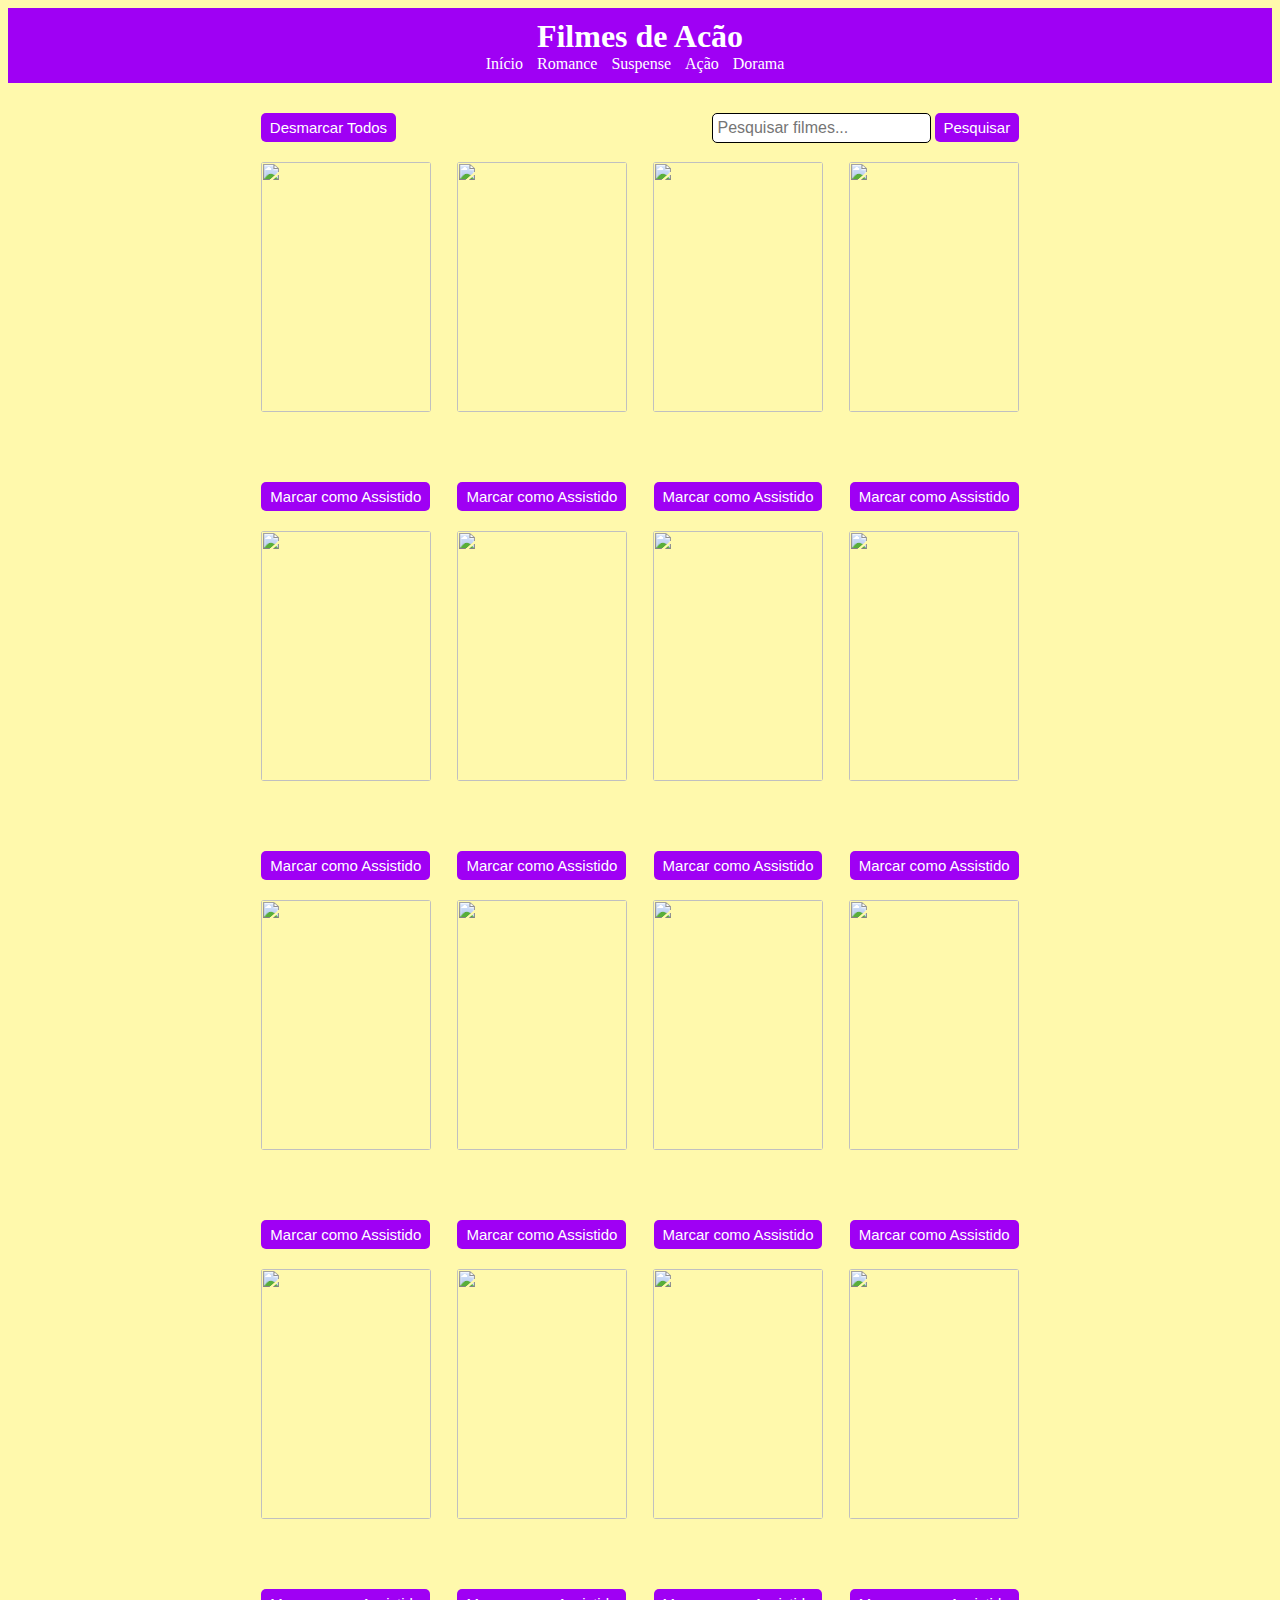
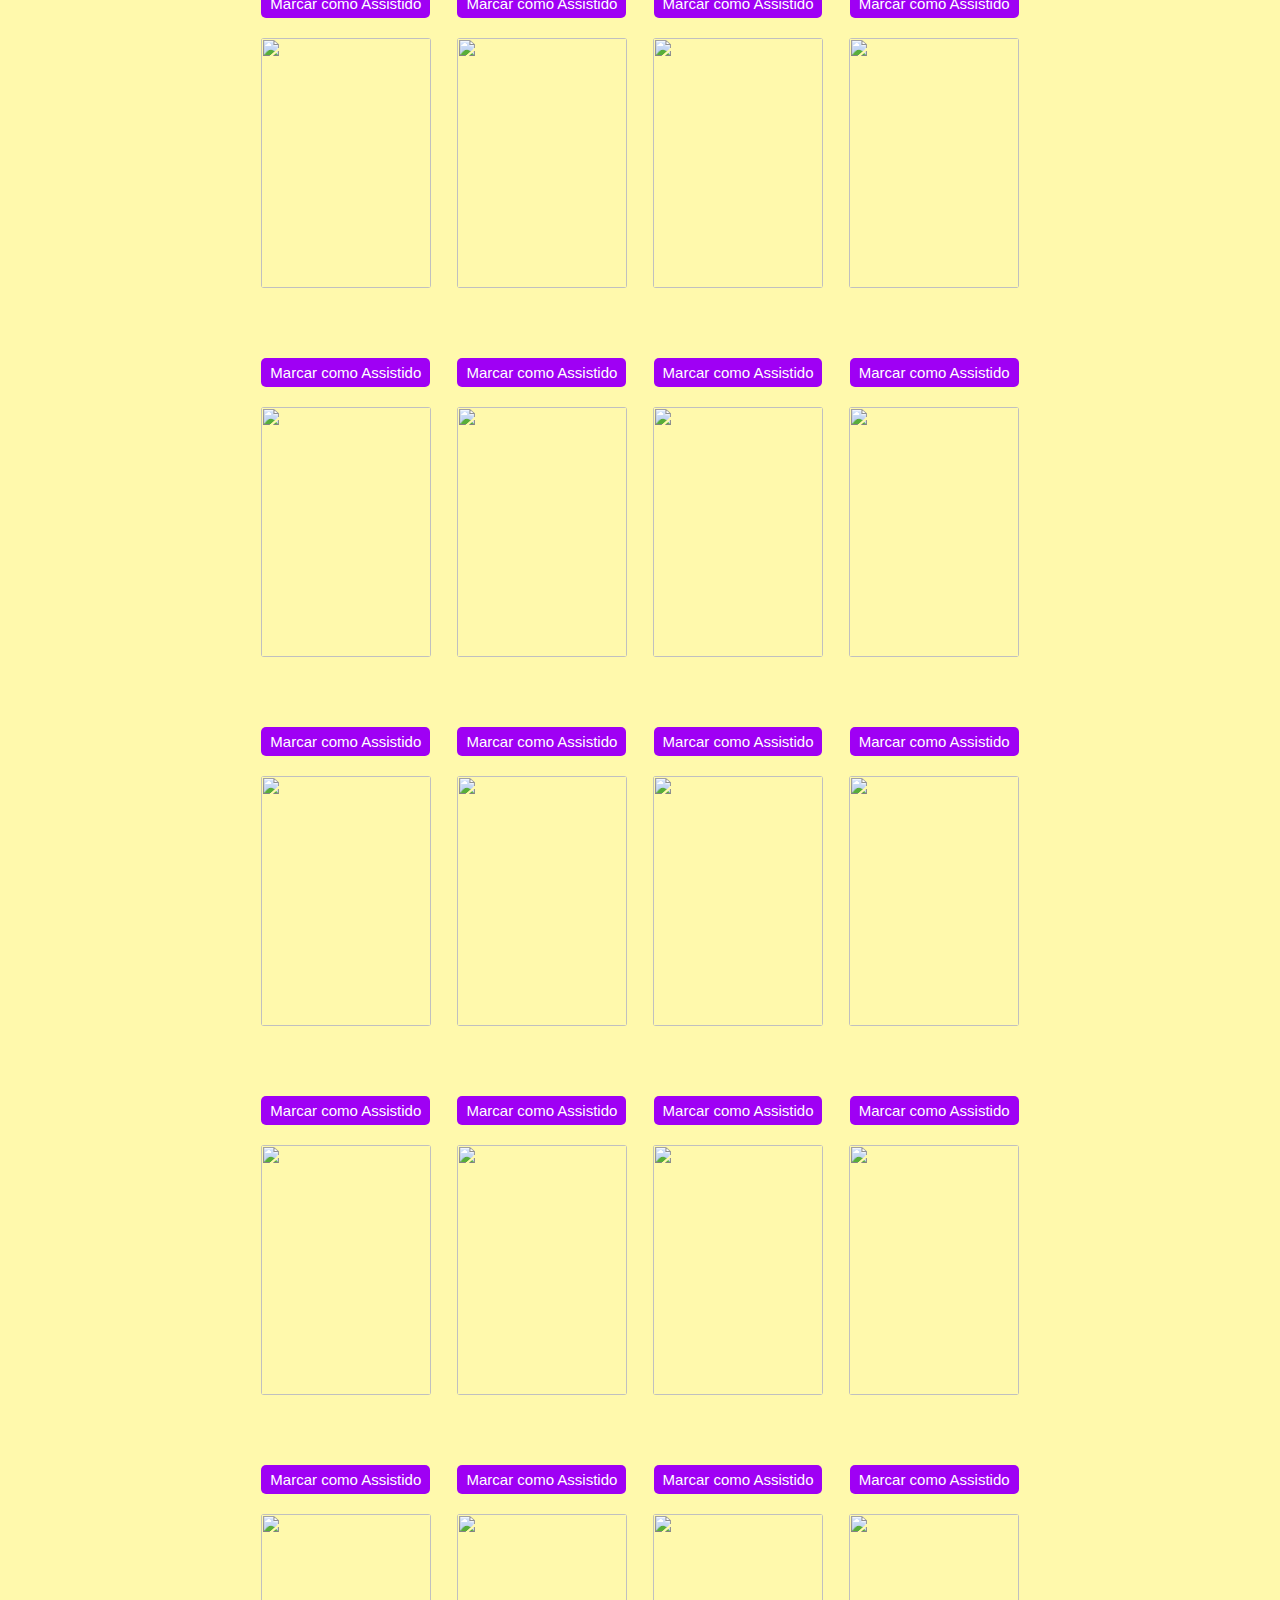
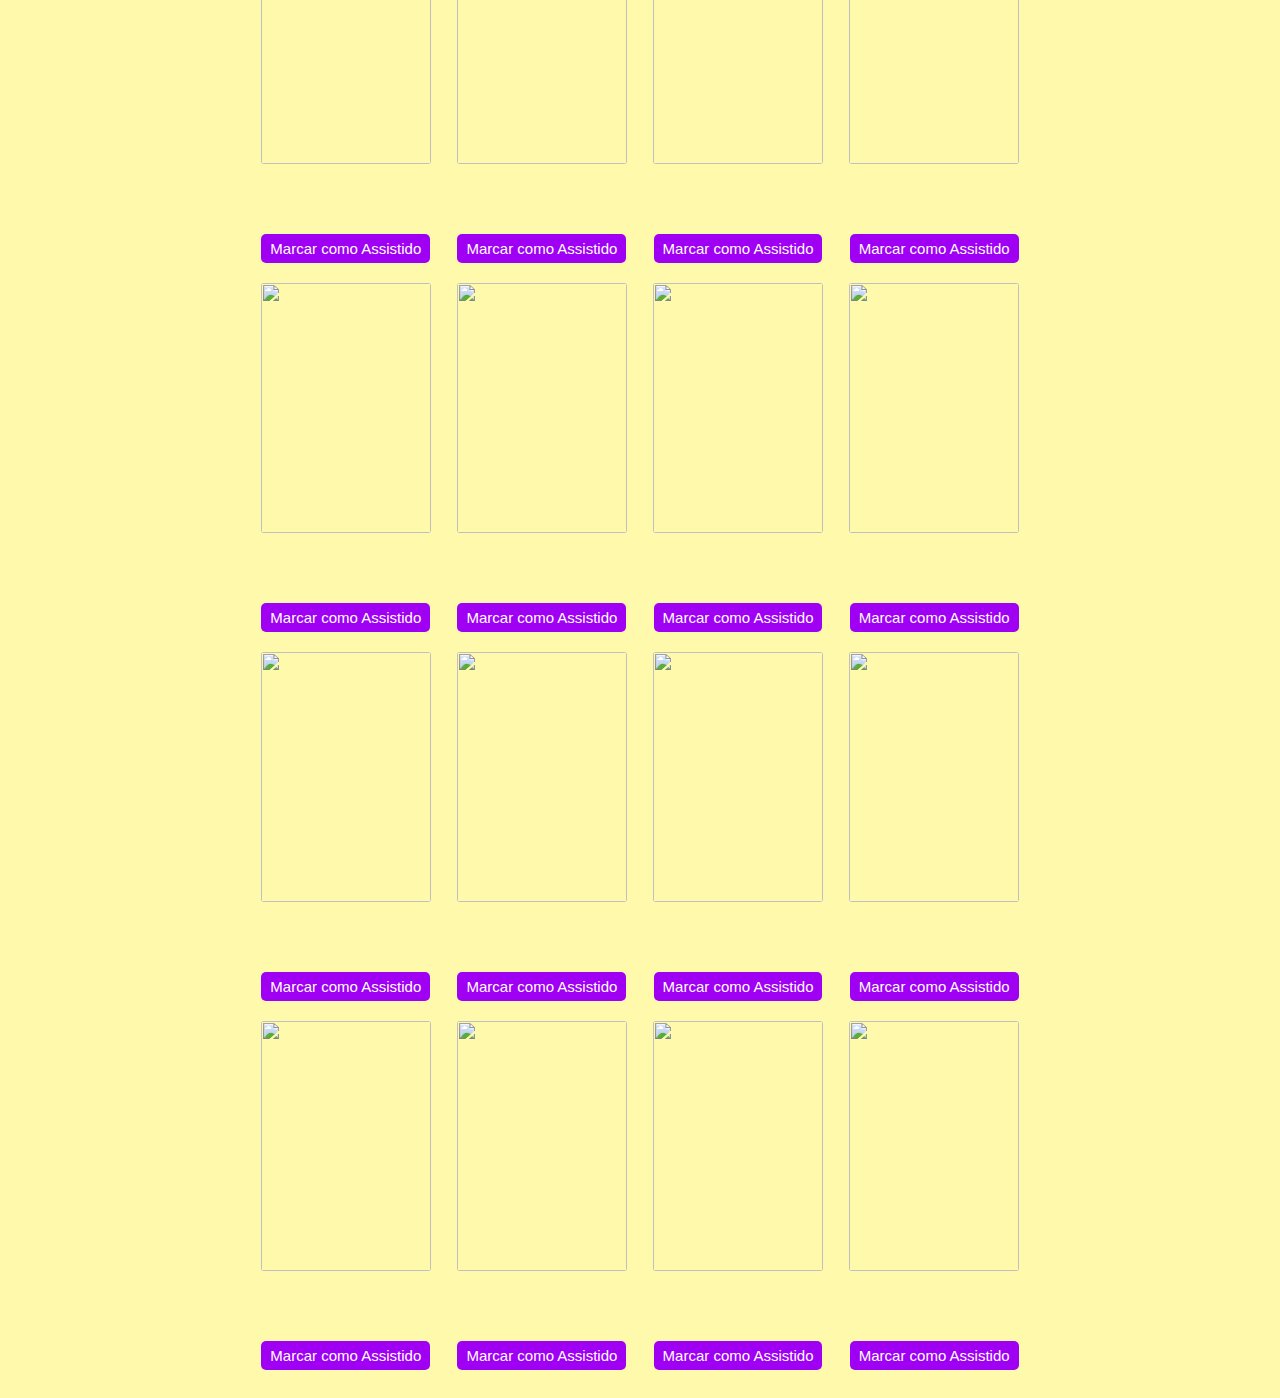
==== commit 67958eea: "Progredindo..." ====
--- a/acao.html
+++ b/acao.html
@@ -18,10 +18,16 @@
                 <li><a href="romance.html" onclick="exibirFilmes('Romance')">Romance</a></li>
                 <li><a href="suspense.html" onclick="exibirFilmes('Suspense')">Suspense</a></li>
                 <li><a href="acao.html" onclick="exibirFilmes('Ação')">Ação</a></li>
+                <li><a href="doramas.html" onclick="exibirFilmes('Doramas')">Dorama</a></li>
             </ul>
         </nav>
     </header>
-    <div class="movie"><button  onclick="desmarcarTodos()">Desmarcar Todos</button></div>
+    <div class="movie"><button  onclick="desmarcarTodos()">Desmarcar Todos</button>
+        <form>
+            <input id="Pesquisar" placeholder="Pesquisar filmes...">
+            <button type="button" onclick="searchMovies()">Pesquisar</button>
+        </form>
+    </div>
     
     <div class="movie">
         <div>
@@ -52,936 +58,336 @@
             <button onclick="marcarComoAssistido(this, '')">Marcar como Assistido</button>
         </div>
         </div>
-    
-        <div class="movie">
-            <div>
-                <img src="" 
-                alt="">
-                <h3></h3>
-                <button onclick="marcarComoAssistido(this, '')">Marcar como Assistido</button>
-            </div>
-             
-            <div>
-                <img src="" 
-                alt="">
-                <h3></h3>
-                <button onclick="marcarComoAssistido(this, '')">Marcar como Assistido</button>
-            </div>
-            
-            <div>
-                <img src="" 
-                alt="">
-                <h3></h3>
-                <button onclick="marcarComoAssistido(this, '')">Marcar como Assistido</button>
-            </div>
-                      
-            <div>
-                <img src="" 
-                alt="">
-                <h3></h3>
-                <button onclick="marcarComoAssistido(this, '')">Marcar como Assistido</button>
-            </div>
-            </div>
-            
-    <div class="movie">
-        <div>
-            <img src="" 
-            alt="">
-            <h3></h3>
-            <button onclick="marcarComoAssistido(this, '')">Marcar como Assistido</button>
-        </div>
-         
-        <div>
-            <img src="" 
-            alt="">
-            <h3></h3>
-            <button onclick="marcarComoAssistido(this, '')">Marcar como Assistido</button>
-        </div>
-        
-        <div>
-            <img src="" 
-            alt="">
-            <h3></h3>
-            <button onclick="marcarComoAssistido(this, '')">Marcar como Assistido</button>
-        </div>
-                  
-        <div>
-            <img src="" 
-            alt="">
-            <h3></h3>
-            <button onclick="marcarComoAssistido(this, '')">Marcar como Assistido</button>
-        </div>
-        </div>
-        
-    <div class="movie">
-        <div>
-            <img src="" 
-            alt="">
-            <h3></h3>
-            <button onclick="marcarComoAssistido(this, '')">Marcar como Assistido</button>
-        </div>
-         
-        <div>
-            <img src="" 
-            alt="">
-            <h3></h3>
-            <button onclick="marcarComoAssistido(this, '')">Marcar como Assistido</button>
-        </div>
-        
-        <div>
-            <img src="" 
-            alt="">
-            <h3></h3>
-            <button onclick="marcarComoAssistido(this, '')">Marcar como Assistido</button>
-        </div>
-                  
-        <div>
-            <img src="" 
-            alt="">
-            <h3></h3>
-            <button onclick="marcarComoAssistido(this, '')">Marcar como Assistido</button>
-        </div>
-        </div>
-        
-    <div class="movie">
-        <div>
-            <img src="" 
-            alt="">
-            <h3></h3>
-            <button onclick="marcarComoAssistido(this, '')">Marcar como Assistido</button>
-        </div>
-         
-        <div>
-            <img src="" 
-            alt="">
-            <h3></h3>
-            <button onclick="marcarComoAssistido(this, '')">Marcar como Assistido</button>
-        </div>
-        
-        <div>
-            <img src="" 
-            alt="">
-            <h3></h3>
-            <button onclick="marcarComoAssistido(this, '')">Marcar como Assistido</button>
-        </div>
-                  
-        <div>
-            <img src="" 
-            alt="">
-            <h3></h3>
-            <button onclick="marcarComoAssistido(this, '')">Marcar como Assistido</button>
-        </div>
-        </div>
-        
-    <div class="movie">
-        <div>
-            <img src="" 
-            alt="">
-            <h3></h3>
-            <button onclick="marcarComoAssistido(this, '')">Marcar como Assistido</button>
-        </div>
-         
-        <div>
-            <img src="" 
-            alt="">
-            <h3></h3>
-            <button onclick="marcarComoAssistido(this, '')">Marcar como Assistido</button>
-        </div>
-        
-        <div>
-            <img src="" 
-            alt="">
-            <h3></h3>
-            <button onclick="marcarComoAssistido(this, '')">Marcar como Assistido</button>
-        </div>
-                  
-        <div>
-            <img src="" 
-            alt="">
-            <h3></h3>
-            <button onclick="marcarComoAssistido(this, '')">Marcar como Assistido</button>
-        </div>
-        </div>
-        
-    <div class="movie">
-        <div>
-            <img src="" 
-            alt="">
-            <h3></h3>
-            <button onclick="marcarComoAssistido(this, '')">Marcar como Assistido</button>
-        </div>
-         
-        <div>
-            <img src="" 
-            alt="">
-            <h3></h3>
-            <button onclick="marcarComoAssistido(this, '')">Marcar como Assistido</button>
-        </div>
-        
-        <div>
-            <img src="" 
-            alt="">
-            <h3></h3>
-            <button onclick="marcarComoAssistido(this, '')">Marcar como Assistido</button>
-        </div>
-                  
-        <div>
-            <img src="" 
-            alt="">
-            <h3></h3>
-            <button onclick="marcarComoAssistido(this, '')">Marcar como Assistido</button>
-        </div>
-        </div>
-        
-    <div class="movie">
-        <div>
-            <img src="" 
-            alt="">
-            <h3></h3>
-            <button onclick="marcarComoAssistido(this, '')">Marcar como Assistido</button>
-        </div>
-         
-        <div>
-            <img src="" 
-            alt="">
-            <h3></h3>
-            <button onclick="marcarComoAssistido(this, '')">Marcar como Assistido</button>
-        </div>
-        
-        <div>
-            <img src="" 
-            alt="">
-            <h3></h3>
-            <button onclick="marcarComoAssistido(this, '')">Marcar como Assistido</button>
-        </div>
-                  
-        <div>
-            <img src="" 
-            alt="">
-            <h3></h3>
-            <button onclick="marcarComoAssistido(this, '')">Marcar como Assistido</button>
-        </div>
-        </div>
-          
-        <div class="movie">
-            <div>
-                <img src="" 
-                alt="">
-                <h3></h3>
-                <button onclick="marcarComoAssistido(this, '')">Marcar como Assistido</button>
-            </div>
-             
-            <div>
-                <img src="" 
-                alt="">
-                <h3></h3>
-                <button onclick="marcarComoAssistido(this, '')">Marcar como Assistido</button>
-            </div>
-            
-            <div>
-                <img src="" 
-                alt="">
-                <h3></h3>
-                <button onclick="marcarComoAssistido(this, '')">Marcar como Assistido</button>
-            </div>
-                      
-            <div>
-                <img src="" 
-                alt="">
-                <h3></h3>
-                <button onclick="marcarComoAssistido(this, '')">Marcar como Assistido</button>
-            </div>
-            </div>
-        
-            <div class="movie">
-                <div>
-                    <img src="" 
-                    alt="">
-                    <h3></h3>
-                    <button onclick="marcarComoAssistido(this, '')">Marcar como Assistido</button>
-                </div>
-                 
-                <div>
-                    <img src="" 
-                    alt="">
-                    <h3></h3>
-                    <button onclick="marcarComoAssistido(this, '')">Marcar como Assistido</button>
-                </div>
-                
-                <div>
-                    <img src="" 
-                    alt="">
-                    <h3></h3>
-                    <button onclick="marcarComoAssistido(this, '')">Marcar como Assistido</button>
-                </div>
-                          
-                <div>
-                    <img src="" 
-                    alt="">
-                    <h3></h3>
-                    <button onclick="marcarComoAssistido(this, '')">Marcar como Assistido</button>
-                </div>
-                </div>
-                
-        <div class="movie">
-            <div>
-                <img src="" 
-                alt="">
-                <h3></h3>
-                <button onclick="marcarComoAssistido(this, '')">Marcar como Assistido</button>
-            </div>
-             
-            <div>
-                <img src="" 
-                alt="">
-                <h3></h3>
-                <button onclick="marcarComoAssistido(this, '')">Marcar como Assistido</button>
-            </div>
-            
-            <div>
-                <img src="" 
-                alt="">
-                <h3></h3>
-                <button onclick="marcarComoAssistido(this, '')">Marcar como Assistido</button>
-            </div>
-                      
-            <div>
-                <img src="" 
-                alt="">
-                <h3></h3>
-                <button onclick="marcarComoAssistido(this, '')">Marcar como Assistido</button>
-            </div>
-            </div>
-            
-        <div class="movie">
-            <div>
-                <img src="" 
-                alt="">
-                <h3></h3>
-                <button onclick="marcarComoAssistido(this, '')">Marcar como Assistido</button>
-            </div>
-             
-            <div>
-                <img src="" 
-                alt="">
-                <h3></h3>
-                <button onclick="marcarComoAssistido(this, '')">Marcar como Assistido</button>
-            </div>
-            
-            <div>
-                <img src="" 
-                alt="">
-                <h3></h3>
-                <button onclick="marcarComoAssistido(this, '')">Marcar como Assistido</button>
-            </div>
-                      
-            <div>
-                <img src="" 
-                alt="">
-                <h3></h3>
-                <button onclick="marcarComoAssistido(this, '')">Marcar como Assistido</button>
-            </div>
-            </div>
-            
-        <div class="movie">
-            <div>
-                <img src="" 
-                alt="">
-                <h3></h3>
-                <button onclick="marcarComoAssistido(this, '')">Marcar como Assistido</button>
-            </div>
-             
-            <div>
-                <img src="" 
-                alt="">
-                <h3></h3>
-                <button onclick="marcarComoAssistido(this, '')">Marcar como Assistido</button>
-            </div>
-            
-            <div>
-                <img src="" 
-                alt="">
-                <h3></h3>
-                <button onclick="marcarComoAssistido(this, '')">Marcar como Assistido</button>
-            </div>
-                      
-            <div>
-                <img src="" 
-                alt="">
-                <h3></h3>
-                <button onclick="marcarComoAssistido(this, '')">Marcar como Assistido</button>
-            </div>
-            </div>
-            
-        <div class="movie">
-            <div>
-                <img src="" 
-                alt="">
-                <h3></h3>
-                <button onclick="marcarComoAssistido(this, '')">Marcar como Assistido</button>
-            </div>
-             
-            <div>
-                <img src="" 
-                alt="">
-                <h3></h3>
-                <button onclick="marcarComoAssistido(this, '')">Marcar como Assistido</button>
-            </div>
-            
-            <div>
-                <img src="" 
-                alt="">
-                <h3></h3>
-                <button onclick="marcarComoAssistido(this, '')">Marcar como Assistido</button>
-            </div>
-                      
-            <div>
-                <img src="" 
-                alt="">
-                <h3></h3>
-                <button onclick="marcarComoAssistido(this, '')">Marcar como Assistido</button>
-            </div>
-            </div>
-            
-        <div class="movie">
-            <div>
-                <img src="" 
-                alt="">
-                <h3></h3>
-                <button onclick="marcarComoAssistido(this, '')">Marcar como Assistido</button>
-            </div>
-             
-            <div>
-                <img src="" 
-                alt="">
-                <h3></h3>
-                <button onclick="marcarComoAssistido(this, '')">Marcar como Assistido</button>
-            </div>
-            
-            <div>
-                <img src="" 
-                alt="">
-                <h3></h3>
-                <button onclick="marcarComoAssistido(this, '')">Marcar como Assistido</button>
-            </div>
-                      
-            <div>
-                <img src="" 
-                alt="">
-                <h3></h3>
-                <button onclick="marcarComoAssistido(this, '')">Marcar como Assistido</button>
-            </div>
-            </div>
-            
-        <div class="movie">
-            <div>
-                <img src="" 
-                alt="">
-                <h3></h3>
-                <button onclick="marcarComoAssistido(this, '')">Marcar como Assistido</button>
-            </div>
-             
-            <div>
-                <img src="" 
-                alt="">
-                <h3></h3>
-                <button onclick="marcarComoAssistido(this, '')">Marcar como Assistido</button>
-            </div>
-            
-            <div>
-                <img src="" 
-                alt="">
-                <h3></h3>
-                <button onclick="marcarComoAssistido(this, '')">Marcar como Assistido</button>
-            </div>
-                      
-            <div>
-                <img src="" 
-                alt="">
-                <h3></h3>
-                <button onclick="marcarComoAssistido(this, '')">Marcar como Assistido</button>
-            </div>
-            </div>
-          
-            <div class="movie">
-                <div>
-                    <img src="" 
-                    alt="">
-                    <h3></h3>
-                    <button onclick="marcarComoAssistido(this, '')">Marcar como Assistido</button>
-                </div>
-                 
-                <div>
-                    <img src="" 
-                    alt="">
-                    <h3></h3>
-                    <button onclick="marcarComoAssistido(this, '')">Marcar como Assistido</button>
-                </div>
-                
-                <div>
-                    <img src="" 
-                    alt="">
-                    <h3></h3>
-                    <button onclick="marcarComoAssistido(this, '')">Marcar como Assistido</button>
-                </div>
-                          
-                <div>
-                    <img src="" 
-                    alt="">
-                    <h3></h3>
-                    <button onclick="marcarComoAssistido(this, '')">Marcar como Assistido</button>
-                </div>
-                </div>
-            
-                <div class="movie">
-                    <div>
-                        <img src="" 
-                        alt="">
-                        <h3></h3>
-                        <button onclick="marcarComoAssistido(this, '')">Marcar como Assistido</button>
-                    </div>
-                     
-                    <div>
-                        <img src="" 
-                        alt="">
-                        <h3></h3>
-                        <button onclick="marcarComoAssistido(this, '')">Marcar como Assistido</button>
-                    </div>
-                    
-                    <div>
-                        <img src="" 
-                        alt="">
-                        <h3></h3>
-                        <button onclick="marcarComoAssistido(this, '')">Marcar como Assistido</button>
-                    </div>
-                              
-                    <div>
-                        <img src="" 
-                        alt="">
-                        <h3></h3>
-                        <button onclick="marcarComoAssistido(this, '')">Marcar como Assistido</button>
-                    </div>
-                    </div>
-                    
-            <div class="movie">
-                <div>
-                    <img src="" 
-                    alt="">
-                    <h3></h3>
-                    <button onclick="marcarComoAssistido(this, '')">Marcar como Assistido</button>
-                </div>
-                 
-                <div>
-                    <img src="" 
-                    alt="">
-                    <h3></h3>
-                    <button onclick="marcarComoAssistido(this, '')">Marcar como Assistido</button>
-                </div>
-                
-                <div>
-                    <img src="" 
-                    alt="">
-                    <h3></h3>
-                    <button onclick="marcarComoAssistido(this, '')">Marcar como Assistido</button>
-                </div>
-                          
-                <div>
-                    <img src="" 
-                    alt="">
-                    <h3></h3>
-                    <button onclick="marcarComoAssistido(this, '')">Marcar como Assistido</button>
-                </div>
-                </div>
-                
-            <div class="movie">
-                <div>
-                    <img src="" 
-                    alt="">
-                    <h3></h3>
-                    <button onclick="marcarComoAssistido(this, '')">Marcar como Assistido</button>
-                </div>
-                 
-                <div>
-                    <img src="" 
-                    alt="">
-                    <h3></h3>
-                    <button onclick="marcarComoAssistido(this, '')">Marcar como Assistido</button>
-                </div>
-                
-                <div>
-                    <img src="" 
-                    alt="">
-                    <h3></h3>
-                    <button onclick="marcarComoAssistido(this, '')">Marcar como Assistido</button>
-                </div>
-                          
-                <div>
-                    <img src="" 
-                    alt="">
-                    <h3></h3>
-                    <button onclick="marcarComoAssistido(this, '')">Marcar como Assistido</button>
-                </div>
-                </div>
-                
-            <div class="movie">
-                <div>
-                    <img src="" 
-                    alt="">
-                    <h3></h3>
-                    <button onclick="marcarComoAssistido(this, '')">Marcar como Assistido</button>
-                </div>
-                 
-                <div>
-                    <img src="" 
-                    alt="">
-                    <h3></h3>
-                    <button onclick="marcarComoAssistido(this, '')">Marcar como Assistido</button>
-                </div>
-                
-                <div>
-                    <img src="" 
-                    alt="">
-                    <h3></h3>
-                    <button onclick="marcarComoAssistido(this, '')">Marcar como Assistido</button>
-                </div>
-                          
-                <div>
-                    <img src="" 
-                    alt="">
-                    <h3></h3>
-                    <button onclick="marcarComoAssistido(this, '')">Marcar como Assistido</button>
-                </div>
-                </div>
-                
-            <div class="movie">
-                <div>
-                    <img src="" 
-                    alt="">
-                    <h3></h3>
-                    <button onclick="marcarComoAssistido(this, '')">Marcar como Assistido</button>
-                </div>
-                 
-                <div>
-                    <img src="" 
-                    alt="">
-                    <h3></h3>
-                    <button onclick="marcarComoAssistido(this, '')">Marcar como Assistido</button>
-                </div>
-                
-                <div>
-                    <img src="" 
-                    alt="">
-                    <h3></h3>
-                    <button onclick="marcarComoAssistido(this, '')">Marcar como Assistido</button>
-                </div>
-                          
-                <div>
-                    <img src="" 
-                    alt="">
-                    <h3></h3>
-                    <button onclick="marcarComoAssistido(this, '')">Marcar como Assistido</button>
-                </div>
-                </div>
-                
-            <div class="movie">
-                <div>
-                    <img src="" 
-                    alt="">
-                    <h3></h3>
-                    <button onclick="marcarComoAssistido(this, '')">Marcar como Assistido</button>
-                </div>
-                 
-                <div>
-                    <img src="" 
-                    alt="">
-                    <h3></h3>
-                    <button onclick="marcarComoAssistido(this, '')">Marcar como Assistido</button>
-                </div>
-                
-                <div>
-                    <img src="" 
-                    alt="">
-                    <h3></h3>
-                    <button onclick="marcarComoAssistido(this, '')">Marcar como Assistido</button>
-                </div>
-                          
-                <div>
-                    <img src="" 
-                    alt="">
-                    <h3></h3>
-                    <button onclick="marcarComoAssistido(this, '')">Marcar como Assistido</button>
-                </div>
-                </div>
-                
-            <div class="movie">
-                <div>
-                    <img src="" 
-                    alt="">
-                    <h3></h3>
-                    <button onclick="marcarComoAssistido(this, '')">Marcar como Assistido</button>
-                </div>
-                 
-                <div>
-                    <img src="" 
-                    alt="">
-                    <h3></h3>
-                    <button onclick="marcarComoAssistido(this, '')">Marcar como Assistido</button>
-                </div>
-                
-                <div>
-                    <img src="" 
-                    alt="">
-                    <h3></h3>
-                    <button onclick="marcarComoAssistido(this, '')">Marcar como Assistido</button>
-                </div>
-                          
-                <div>
-                    <img src="" 
-                    alt="">
-                    <h3></h3>
-                    <button onclick="marcarComoAssistido(this, '')">Marcar como Assistido</button>
-                </div>
-                </div>
-          
-                <div class="movie">
-                    <div>
-                        <img src="" 
-                        alt="">
-                        <h3></h3>
-                        <button onclick="marcarComoAssistido(this, '')">Marcar como Assistido</button>
-                    </div>
-                     
-                    <div>
-                        <img src="" 
-                        alt="">
-                        <h3></h3>
-                        <button onclick="marcarComoAssistido(this, '')">Marcar como Assistido</button>
-                    </div>
-                    
-                    <div>
-                        <img src="" 
-                        alt="">
-                        <h3></h3>
-                        <button onclick="marcarComoAssistido(this, '')">Marcar como Assistido</button>
-                    </div>
-                              
-                    <div>
-                        <img src="" 
-                        alt="">
-                        <h3></h3>
-                        <button onclick="marcarComoAssistido(this, '')">Marcar como Assistido</button>
-                    </div>
-                    </div>
-                
-                    <div class="movie">
-                        <div>
-                            <img src="" 
-                            alt="">
-                            <h3></h3>
-                            <button onclick="marcarComoAssistido(this, '')">Marcar como Assistido</button>
-                        </div>
-                         
-                        <div>
-                            <img src="" 
-                            alt="">
-                            <h3></h3>
-                            <button onclick="marcarComoAssistido(this, '')">Marcar como Assistido</button>
-                        </div>
-                        
-                        <div>
-                            <img src="" 
-                            alt="">
-                            <h3></h3>
-                            <button onclick="marcarComoAssistido(this, '')">Marcar como Assistido</button>
-                        </div>
-                                  
-                        <div>
-                            <img src="" 
-                            alt="">
-                            <h3></h3>
-                            <button onclick="marcarComoAssistido(this, '')">Marcar como Assistido</button>
-                        </div>
-                        </div>
-                        
-                <div class="movie">
-                    <div>
-                        <img src="" 
-                        alt="">
-                        <h3></h3>
-                        <button onclick="marcarComoAssistido(this, '')">Marcar como Assistido</button>
-                    </div>
-                     
-                    <div>
-                        <img src="" 
-                        alt="">
-                        <h3></h3>
-                        <button onclick="marcarComoAssistido(this, '')">Marcar como Assistido</button>
-                    </div>
-                    
-                    <div>
-                        <img src="" 
-                        alt="">
-                        <h3></h3>
-                        <button onclick="marcarComoAssistido(this, '')">Marcar como Assistido</button>
-                    </div>
-                              
-                    <div>
-                        <img src="" 
-                        alt="">
-                        <h3></h3>
-                        <button onclick="marcarComoAssistido(this, '')">Marcar como Assistido</button>
-                    </div>
-                    </div>
-                    
-                <div class="movie">
-                    <div>
-                        <img src="" 
-                        alt="">
-                        <h3></h3>
-                        <button onclick="marcarComoAssistido(this, '')">Marcar como Assistido</button>
-                    </div>
-                     
-                    <div>
-                        <img src="" 
-                        alt="">
-                        <h3></h3>
-                        <button onclick="marcarComoAssistido(this, '')">Marcar como Assistido</button>
-                    </div>
-                    
-                    <div>
-                        <img src="" 
-                        alt="">
-                        <h3></h3>
-                        <button onclick="marcarComoAssistido(this, '')">Marcar como Assistido</button>
-                    </div>
-                              
-                    <div>
-                        <img src="" 
-                        alt="">
-                        <h3></h3>
-                        <button onclick="marcarComoAssistido(this, '')">Marcar como Assistido</button>
-                    </div>
-                    </div>
-                    
-                <div class="movie">
-                    <div>
-                        <img src="" 
-                        alt="">
-                        <h3></h3>
-                        <button onclick="marcarComoAssistido(this, '')">Marcar como Assistido</button>
-                    </div>
-                     
-                    <div>
-                        <img src="" 
-                        alt="">
-                        <h3></h3>
-                        <button onclick="marcarComoAssistido(this, '')">Marcar como Assistido</button>
-                    </div>
-                    
-                    <div>
-                        <img src="" 
-                        alt="">
-                        <h3></h3>
-                        <button onclick="marcarComoAssistido(this, '')">Marcar como Assistido</button>
-                    </div>
-                              
-                    <div>
-                        <img src="" 
-                        alt="">
-                        <h3></h3>
-                        <button onclick="marcarComoAssistido(this, '')">Marcar como Assistido</button>
-                    </div>
-                    </div>
-                    
-                <div class="movie">
-                    <div>
-                        <img src="" 
-                        alt="">
-                        <h3></h3>
-                        <button onclick="marcarComoAssistido(this, '')">Marcar como Assistido</button>
-                    </div>
-                     
-                    <div>
-                        <img src="" 
-                        alt="">
-                        <h3></h3>
-                        <button onclick="marcarComoAssistido(this, '')">Marcar como Assistido</button>
-                    </div>
-                    
-                    <div>
-                        <img src="" 
-                        alt="">
-                        <h3></h3>
-                        <button onclick="marcarComoAssistido(this, '')">Marcar como Assistido</button>
-                    </div>
-                              
-                    <div>
-                        <img src="" 
-                        alt="">
-                        <h3></h3>
-                        <button onclick="marcarComoAssistido(this, '')">Marcar como Assistido</button>
-                    </div>
-                    </div>
-                    
-                <div class="movie">
-                    <div>
-                        <img src="" 
-                        alt="">
-                        <h3></h3>
-                        <button onclick="marcarComoAssistido(this, '')">Marcar como Assistido</button>
-                    </div>
-                     
-                    <div>
-                        <img src="" 
-                        alt="">
-                        <h3></h3>
-                        <button onclick="marcarComoAssistido(this, '')">Marcar como Assistido</button>
-                    </div>
-                    
-                    <div>
-                        <img src="" 
-                        alt="">
-                        <h3></h3>
-                        <button onclick="marcarComoAssistido(this, '')">Marcar como Assistido</button>
-                    </div>
-                              
-                    <div>
-                        <img src="" 
-                        alt="">
-                        <h3></h3>
-                        <button onclick="marcarComoAssistido(this, '')">Marcar como Assistido</button>
-                    </div>
-                    </div>
-                    
-                <div class="movie">
-                    <div>
-                        <img src="" 
-                        alt="">
-                        <h3></h3>
-                        <button onclick="marcarComoAssistido(this, '')">Marcar como Assistido</button>
-                    </div>
-                     
-                    <div>
-                        <img src="" 
-                        alt="">
-                        <h3></h3>
-                        <button onclick="marcarComoAssistido(this, '')">Marcar como Assistido</button>
-                    </div>
-                    
-                    <div>
-                        <img src="" 
-                        alt="">
-                        <h3></h3>
-                        <button onclick="marcarComoAssistido(this, '')">Marcar como Assistido</button>
-                    </div>
-                              
-                    <div>
-                        <img src="" 
-                        alt="">
-                        <h3></h3>
-                        <button onclick="marcarComoAssistido(this, '')">Marcar como Assistido</button>
-                    </div>
-                    </div>
+        
+    <div class="movie">
+        <div>
+            <img src="" 
+            alt="">
+            <h3></h3>
+            <button onclick="marcarComoAssistido(this, '')">Marcar como Assistido</button>
+        </div>
+         
+        <div>
+            <img src="" 
+            alt="">
+            <h3></h3>
+            <button onclick="marcarComoAssistido(this, '')">Marcar como Assistido</button>
+        </div>
+        
+        <div>
+            <img src="" 
+            alt="">
+            <h3></h3>
+            <button onclick="marcarComoAssistido(this, '')">Marcar como Assistido</button>
+        </div>
+                  
+        <div>
+            <img src="" 
+            alt="">
+            <h3></h3>
+            <button onclick="marcarComoAssistido(this, '')">Marcar como Assistido</button>
+        </div>
+    </div>
+        
+    <div class="movie">
+        <div>
+            <img src="" 
+            alt="">
+            <h3></h3>
+            <button onclick="marcarComoAssistido(this, '')">Marcar como Assistido</button>
+        </div>
+         
+        <div>
+            <img src="" 
+            alt="">
+            <h3></h3>
+            <button onclick="marcarComoAssistido(this, '')">Marcar como Assistido</button>
+        </div>
+        
+        <div>
+            <img src="" 
+            alt="">
+            <h3></h3>
+            <button onclick="marcarComoAssistido(this, '')">Marcar como Assistido</button>
+        </div>
+                  
+        <div>
+            <img src="" 
+            alt="">
+            <h3></h3>
+            <button onclick="marcarComoAssistido(this, '')">Marcar como Assistido</button>
+        </div>
+    </div>
+  
+    <div class="movie">
+        <div>
+            <img src="" 
+            alt="">
+            <h3></h3>
+            <button onclick="marcarComoAssistido(this, '')">Marcar como Assistido</button>
+        </div>
+         
+        <div>
+            <img src="" 
+            alt="">
+            <h3></h3>
+            <button onclick="marcarComoAssistido(this, '')">Marcar como Assistido</button>
+        </div>
+        
+        <div>
+            <img src="" 
+            alt="">
+            <h3></h3>
+            <button onclick="marcarComoAssistido(this, '')">Marcar como Assistido</button>
+        </div>
+                  
+        <div>
+            <img src="" 
+            alt="">
+            <h3></h3>
+            <button onclick="marcarComoAssistido(this, '')">Marcar como Assistido</button>
+        </div>
+    </div>
+        
+    <div class="movie">
+        <div>
+            <img src="" 
+            alt="">
+            <h3></h3>
+            <button onclick="marcarComoAssistido(this, '')">Marcar como Assistido</button>
+        </div>
+         
+        <div>
+            <img src="" 
+            alt="">
+            <h3></h3>
+            <button onclick="marcarComoAssistido(this, '')">Marcar como Assistido</button>
+        </div>
+        
+        <div>
+            <img src="" 
+            alt="">
+            <h3></h3>
+            <button onclick="marcarComoAssistido(this, '')">Marcar como Assistido</button>
+        </div>
+                  
+        <div>
+            <img src="" 
+            alt="">
+            <h3></h3>
+            <button onclick="marcarComoAssistido(this, '')">Marcar como Assistido</button>
+        </div>
+    </div>
+        
+    <div class="movie">
+        <div>
+            <img src="" 
+            alt="">
+            <h3></h3>
+            <button onclick="marcarComoAssistido(this, '')">Marcar como Assistido</button>
+        </div>
+         
+        <div>
+            <img src="" 
+            alt="">
+            <h3></h3>
+            <button onclick="marcarComoAssistido(this, '')">Marcar como Assistido</button>
+        </div>
+        
+        <div>
+            <img src="" 
+            alt="">
+            <h3></h3>
+            <button onclick="marcarComoAssistido(this, '')">Marcar como Assistido</button>
+        </div>
+                  
+        <div>
+            <img src="" 
+            alt="">
+            <h3></h3>
+            <button onclick="marcarComoAssistido(this, '')">Marcar como Assistido</button>
+        </div>
+    </div>
+  
+    <div class="movie">
+        <div>
+            <img src="" 
+            alt="">
+            <h3></h3>
+            <button onclick="marcarComoAssistido(this, '')">Marcar como Assistido</button>
+        </div>
+         
+        <div>
+            <img src="" 
+            alt="">
+            <h3></h3>
+            <button onclick="marcarComoAssistido(this, '')">Marcar como Assistido</button>
+        </div>
+        
+        <div>
+            <img src="" 
+            alt="">
+            <h3></h3>
+            <button onclick="marcarComoAssistido(this, '')">Marcar como Assistido</button>
+        </div>
+                  
+        <div>
+            <img src="" 
+            alt="">
+            <h3></h3>
+            <button onclick="marcarComoAssistido(this, '')">Marcar como Assistido</button>
+        </div>
+    </div>
+        
+    <div class="movie">
+        <div>
+            <img src="" 
+            alt="">
+            <h3></h3>
+            <button onclick="marcarComoAssistido(this, '')">Marcar como Assistido</button>
+        </div>
+         
+        <div>
+            <img src="" 
+            alt="">
+            <h3></h3>
+            <button onclick="marcarComoAssistido(this, '')">Marcar como Assistido</button>
+        </div>
+        
+        <div>
+            <img src="" 
+            alt="">
+            <h3></h3>
+            <button onclick="marcarComoAssistido(this, '')">Marcar como Assistido</button>
+        </div>
+                  
+        <div>
+            <img src="" 
+            alt="">
+            <h3></h3>
+            <button onclick="marcarComoAssistido(this, '')">Marcar como Assistido</button>
+        </div>
+    </div>
+        
+    <div class="movie">
+        <div>
+            <img src="" 
+            alt="">
+            <h3></h3>
+            <button onclick="marcarComoAssistido(this, '')">Marcar como Assistido</button>
+        </div>
+         
+        <div>
+            <img src="" 
+            alt="">
+            <h3></h3>
+            <button onclick="marcarComoAssistido(this, '')">Marcar como Assistido</button>
+        </div>
+        
+        <div>
+            <img src="" 
+            alt="">
+            <h3></h3>
+            <button onclick="marcarComoAssistido(this, '')">Marcar como Assistido</button>
+        </div>
+                  
+        <div>
+            <img src="" 
+            alt="">
+            <h3></h3>
+            <button onclick="marcarComoAssistido(this, '')">Marcar como Assistido</button>
+        </div>
+    </div>
+  
+    <div class="movie">
+        <div>
+            <img src="" 
+            alt="">
+            <h3></h3>
+            <button onclick="marcarComoAssistido(this, '')">Marcar como Assistido</button>
+        </div>
+         
+        <div>
+            <img src="" 
+            alt="">
+            <h3></h3>
+            <button onclick="marcarComoAssistido(this, '')">Marcar como Assistido</button>
+        </div>
+        
+        <div>
+            <img src="" 
+            alt="">
+            <h3></h3>
+            <button onclick="marcarComoAssistido(this, '')">Marcar como Assistido</button>
+        </div>
+                  
+        <div>
+            <img src="" 
+            alt="">
+            <h3></h3>
+            <button onclick="marcarComoAssistido(this, '')">Marcar como Assistido</button>
+        </div>
+    </div>
+        
+    <div class="movie">
+        <div>
+            <img src="" 
+            alt="">
+            <h3></h3>
+            <button onclick="marcarComoAssistido(this, '')">Marcar como Assistido</button>
+        </div>
+         
+        <div>
+            <img src="" 
+            alt="">
+            <h3></h3>
+            <button onclick="marcarComoAssistido(this, '')">Marcar como Assistido</button>
+        </div>
+        
+        <div>
+            <img src="" 
+            alt="">
+            <h3></h3>
+            <button onclick="marcarComoAssistido(this, '')">Marcar como Assistido</button>
+        </div>
+                  
+        <div>
+            <img src="" 
+            alt="">
+            <h3></h3>
+            <button onclick="marcarComoAssistido(this, '')">Marcar como Assistido</button>
+        </div>
+    </div>
+        
+    <div class="movie">
+        <div>
+            <img src="" 
+            alt="">
+            <h3></h3>
+            <button onclick="marcarComoAssistido(this, '')">Marcar como Assistido</button>
+        </div>
+         
+        <div>
+            <img src="" 
+            alt="">
+            <h3></h3>
+            <button onclick="marcarComoAssistido(this, '')">Marcar como Assistido</button>
+        </div>
+        
+        <div>
+            <img src="" 
+            alt="">
+            <h3></h3>
+            <button onclick="marcarComoAssistido(this, '')">Marcar como Assistido</button>
+        </div>
+                  
+        <div>
+            <img src="" 
+            alt="">
+            <h3></h3>
+            <button onclick="marcarComoAssistido(this, '')">Marcar como Assistido</button>
+        </div>
+    </div>
                           
                     
    <!-- Botão Subir Pagina -->
--- a/style.css
+++ b/style.css
@@ -28,7 +28,6 @@
     text-align: center;
     padding: 10px 0;
     background-color: #9f00f4;
-           
 }
 
 header h1 {
@@ -56,7 +55,15 @@
     text-align: center;
 }
 
+/*barra de pesquisa*/
+#Pesquisar{
+    padding: 5px;
+    font-size: 16px;
+    border: 1px solid #000000;
+    border-radius: 5px;
+}
 
+/*Botão desmarcar*/
 #desmarcarTodosButton{
     text-align: left;
     margin-left: 20.3%;
@@ -84,6 +91,7 @@
 .movie img {
     display: block;
     margin: 0 auto;
+    border-radius: 3px;
     width: 100%; /* Tamanho fixo para todas as imagens */
     height: 250px; /* Altura fixa para todas as imagens */
     transition: transform 0.3s; /* Adiciona uma transição suave para a transformação */
@@ -111,6 +119,7 @@
         
        
 .movie button {
+    border-radius: 5px;
     background-color: #9f00f4;
     border: none;
     color: white;
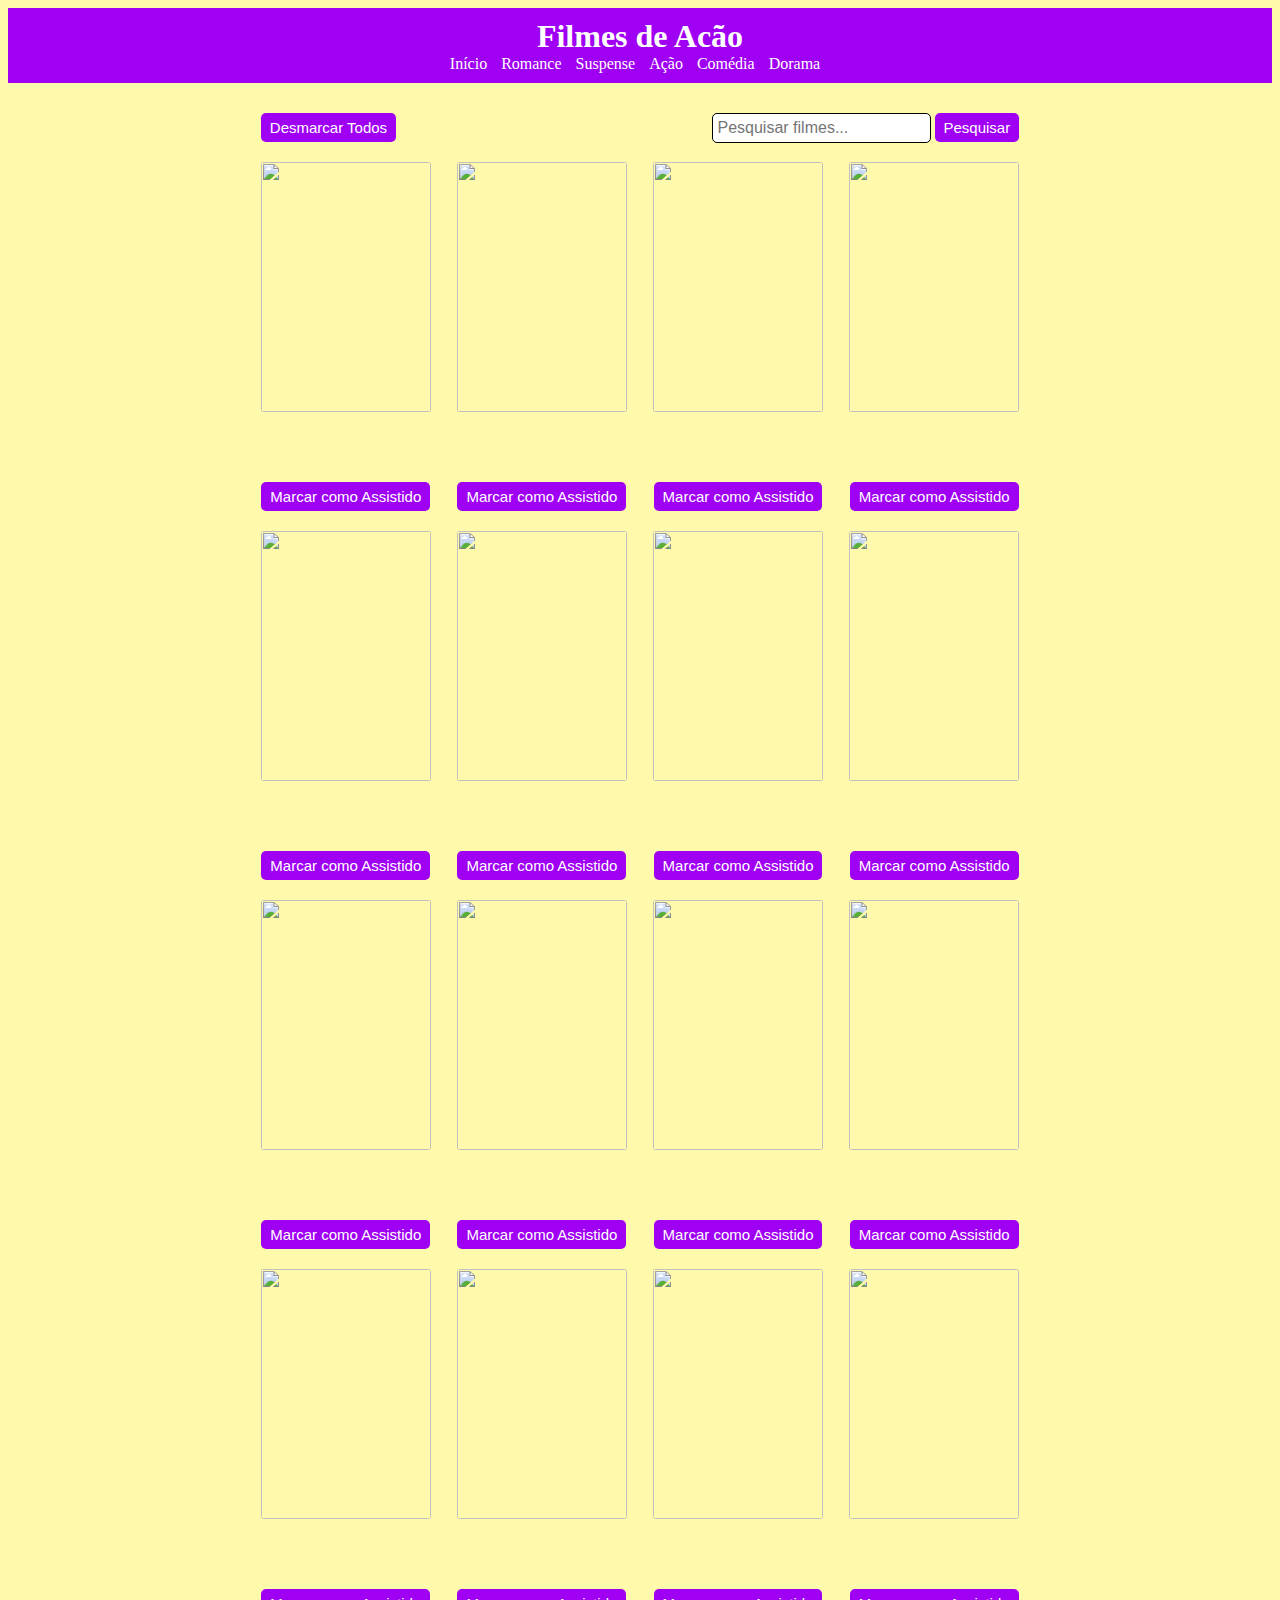
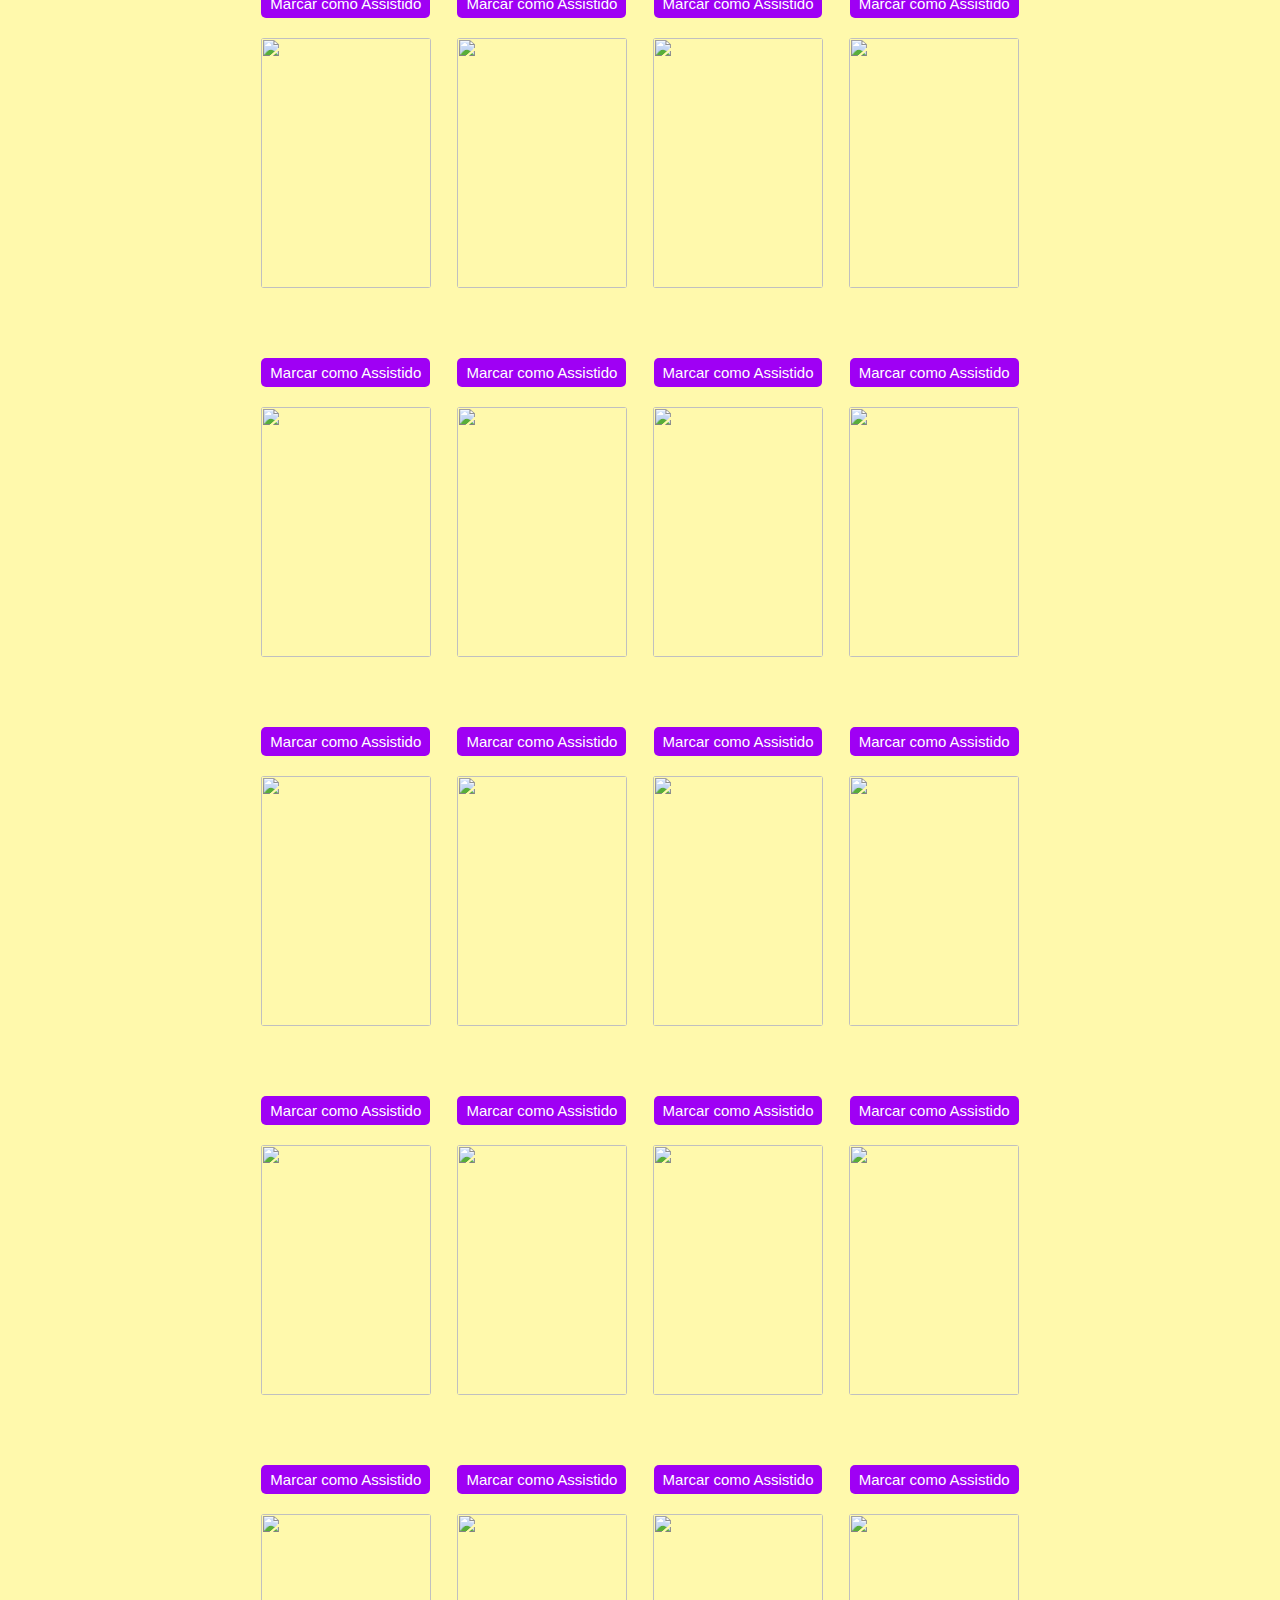
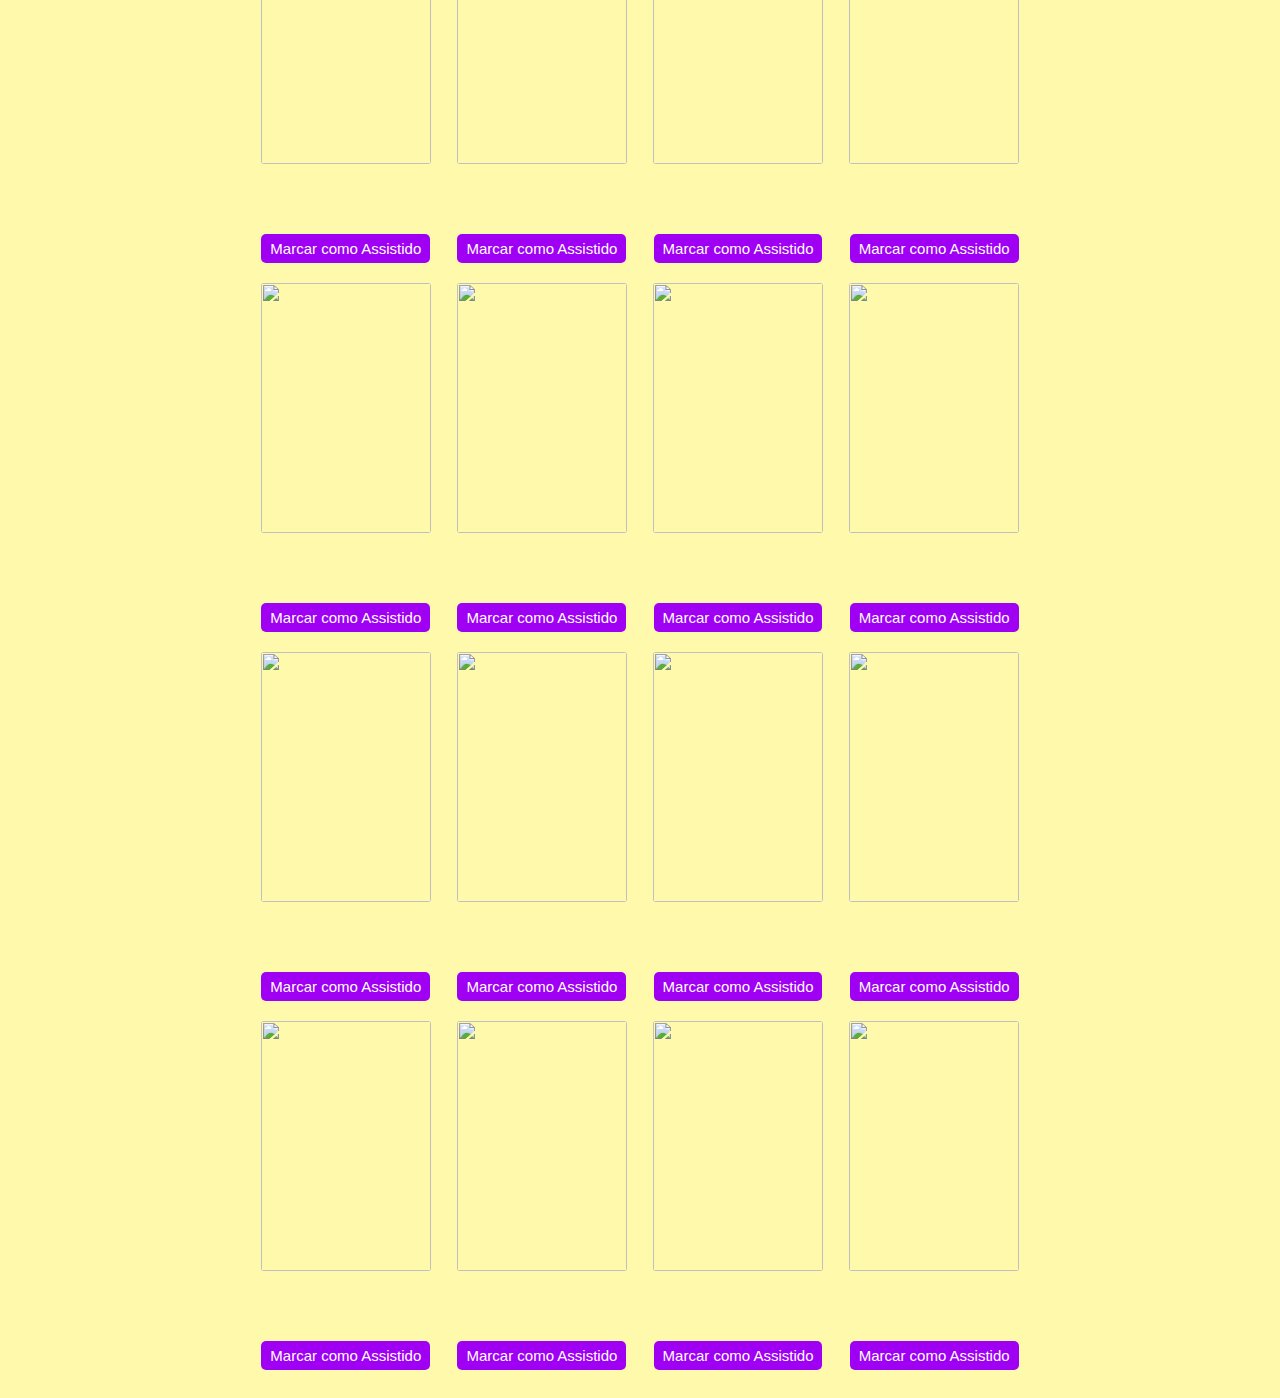
==== commit f3e7e650: "progredindo" ====
--- a/acao.html
+++ b/acao.html
@@ -18,6 +18,7 @@
                 <li><a href="romance.html" onclick="exibirFilmes('Romance')">Romance</a></li>
                 <li><a href="suspense.html" onclick="exibirFilmes('Suspense')">Suspense</a></li>
                 <li><a href="acao.html" onclick="exibirFilmes('Ação')">Ação</a></li>
+                <li><a href="comedia.html" onclick="exibirFilmes('Comedia')">Comédia</a></li>
                 <li><a href="doramas.html" onclick="exibirFilmes('Doramas')">Dorama</a></li>
             </ul>
         </nav>
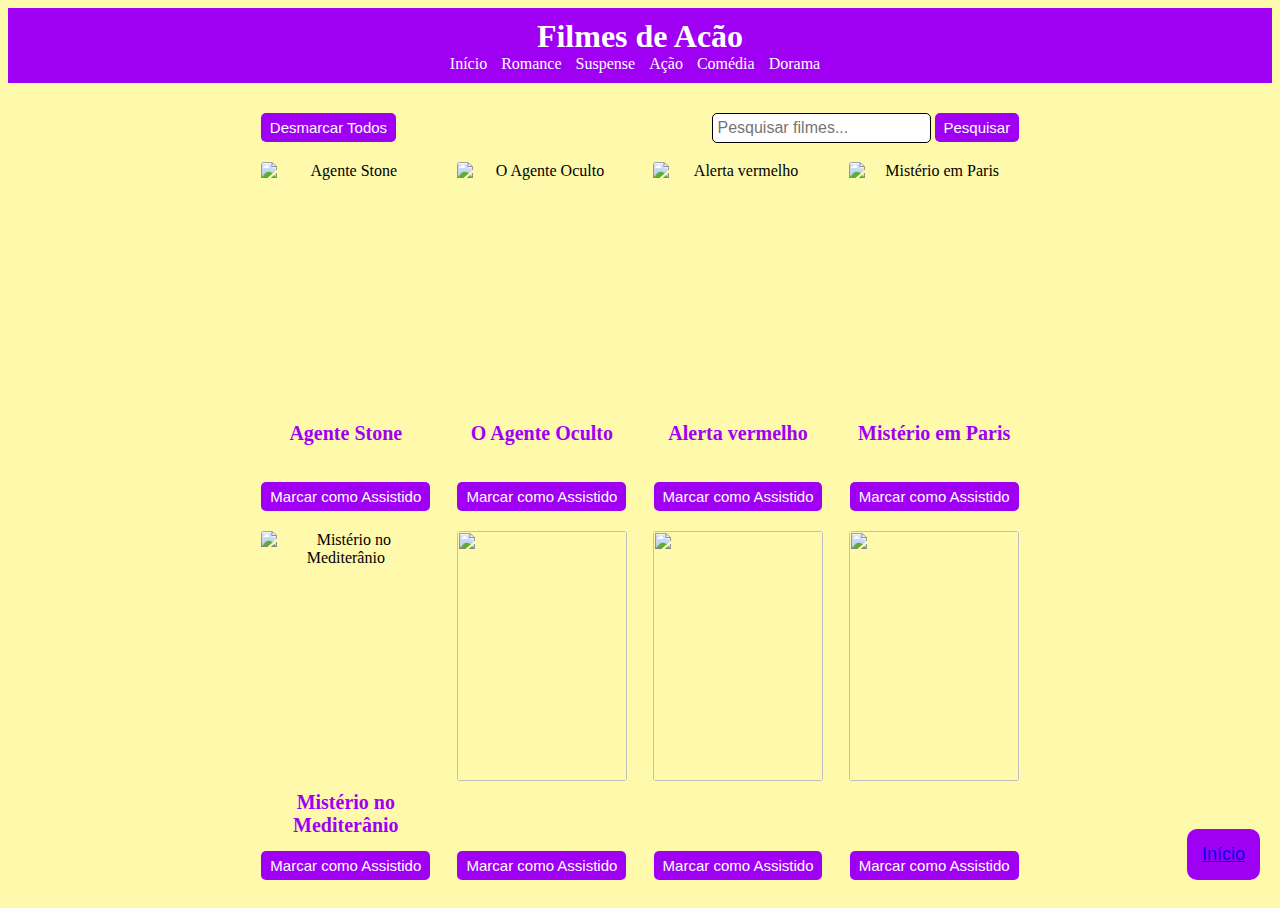
==== commit dd8aaab7: ".." ====
--- a/acao.html
+++ b/acao.html
@@ -10,7 +10,7 @@
 
 <body>
 
-    <header>
+    <header id="header">
         <h1>Filmes de Acão</h1>
         <nav>
             <ul>
@@ -31,341 +31,44 @@
     </div>
     
     <div class="movie">
+ 
         <div>
-            <img src="" 
-            alt="">
-            <h3></h3>
-            <button onclick="marcarComoAssistido(this, '')">Marcar como Assistido</button>
+            <img src="https://i.pinimg.com/originals/09/99/8f/09998f9be183229abfb6affbf3df79f7.jpg" 
+            alt="Agente Stone">
+            <h3>Agente Stone</h3>
+            <button onclick="marcarComoAssistido(this, 'Agente Stone')">Marcar como Assistido</button>
         </div>
          
         <div>
-            <img src="" 
-            alt="">
-            <h3></h3>
-            <button onclick="marcarComoAssistido(this, '')">Marcar como Assistido</button>
+            <img src="https://i.pinimg.com/originals/eb/a2/53/eba253697d0d950257f4749662ee93c8.jpg"
+             alt="O Agente Oculto">
+            <h3>O Agente Oculto</h3>
+            <button onclick="marcarComoAssistido(this, 'O Agente Oculto')">Marcar como Assistido</button>
         </div>
         
+        
         <div>
-            <img src="" 
-            alt="">
-            <h3></h3>
-            <button onclick="marcarComoAssistido(this, '')">Marcar como Assistido</button>
+            <img src="https://i.pinimg.com/originals/f2/07/65/f20765e50b4642404b6f1cbec8d415c4.jpg" 
+            alt="Alerta vermelho">
+            <h3>Alerta vermelho</h3>
+            <button onclick="marcarComoAssistido(this, 'Alerta vermelho')">Marcar como Assistido</button>
         </div>
                   
         <div>
-            <img src="" 
-            alt="">
-            <h3></h3>
-            <button onclick="marcarComoAssistido(this, '')">Marcar como Assistido</button>
+            <img src="https://i.pinimg.com/originals/93/23/ed/9323edc3cec5494526c65495a8ce871e.jpg" 
+            alt="Mistério em Paris">
+            <h3>Mistério em Paris</h3>
+            <button onclick="marcarComoAssistido(this, 'Mistério em Paris')">Marcar como Assistido</button>
         </div>
         </div>
         
-    <div class="movie">
-        <div>
-            <img src="" 
-            alt="">
-            <h3></h3>
-            <button onclick="marcarComoAssistido(this, '')">Marcar como Assistido</button>
-        </div>
-         
-        <div>
-            <img src="" 
-            alt="">
-            <h3></h3>
-            <button onclick="marcarComoAssistido(this, '')">Marcar como Assistido</button>
-        </div>
-        
-        <div>
-            <img src="" 
-            alt="">
-            <h3></h3>
-            <button onclick="marcarComoAssistido(this, '')">Marcar como Assistido</button>
-        </div>
-                  
-        <div>
-            <img src="" 
-            alt="">
-            <h3></h3>
-            <button onclick="marcarComoAssistido(this, '')">Marcar como Assistido</button>
-        </div>
-    </div>
         
     <div class="movie">
         <div>
-            <img src="" 
-            alt="">
-            <h3></h3>
-            <button onclick="marcarComoAssistido(this, '')">Marcar como Assistido</button>
-        </div>
-         
-        <div>
-            <img src="" 
-            alt="">
-            <h3></h3>
-            <button onclick="marcarComoAssistido(this, '')">Marcar como Assistido</button>
-        </div>
-        
-        <div>
-            <img src="" 
-            alt="">
-            <h3></h3>
-            <button onclick="marcarComoAssistido(this, '')">Marcar como Assistido</button>
-        </div>
-                  
-        <div>
-            <img src="" 
-            alt="">
-            <h3></h3>
-            <button onclick="marcarComoAssistido(this, '')">Marcar como Assistido</button>
-        </div>
-    </div>
-  
-    <div class="movie">
-        <div>
-            <img src="" 
-            alt="">
-            <h3></h3>
-            <button onclick="marcarComoAssistido(this, '')">Marcar como Assistido</button>
-        </div>
-         
-        <div>
-            <img src="" 
-            alt="">
-            <h3></h3>
-            <button onclick="marcarComoAssistido(this, '')">Marcar como Assistido</button>
-        </div>
-        
-        <div>
-            <img src="" 
-            alt="">
-            <h3></h3>
-            <button onclick="marcarComoAssistido(this, '')">Marcar como Assistido</button>
-        </div>
-                  
-        <div>
-            <img src="" 
-            alt="">
-            <h3></h3>
-            <button onclick="marcarComoAssistido(this, '')">Marcar como Assistido</button>
-        </div>
-    </div>
-        
-    <div class="movie">
-        <div>
-            <img src="" 
-            alt="">
-            <h3></h3>
-            <button onclick="marcarComoAssistido(this, '')">Marcar como Assistido</button>
-        </div>
-         
-        <div>
-            <img src="" 
-            alt="">
-            <h3></h3>
-            <button onclick="marcarComoAssistido(this, '')">Marcar como Assistido</button>
-        </div>
-        
-        <div>
-            <img src="" 
-            alt="">
-            <h3></h3>
-            <button onclick="marcarComoAssistido(this, '')">Marcar como Assistido</button>
-        </div>
-                  
-        <div>
-            <img src="" 
-            alt="">
-            <h3></h3>
-            <button onclick="marcarComoAssistido(this, '')">Marcar como Assistido</button>
-        </div>
-    </div>
-        
-    <div class="movie">
-        <div>
-            <img src="" 
-            alt="">
-            <h3></h3>
-            <button onclick="marcarComoAssistido(this, '')">Marcar como Assistido</button>
-        </div>
-         
-        <div>
-            <img src="" 
-            alt="">
-            <h3></h3>
-            <button onclick="marcarComoAssistido(this, '')">Marcar como Assistido</button>
-        </div>
-        
-        <div>
-            <img src="" 
-            alt="">
-            <h3></h3>
-            <button onclick="marcarComoAssistido(this, '')">Marcar como Assistido</button>
-        </div>
-                  
-        <div>
-            <img src="" 
-            alt="">
-            <h3></h3>
-            <button onclick="marcarComoAssistido(this, '')">Marcar como Assistido</button>
-        </div>
-    </div>
-  
-    <div class="movie">
-        <div>
-            <img src="" 
-            alt="">
-            <h3></h3>
-            <button onclick="marcarComoAssistido(this, '')">Marcar como Assistido</button>
-        </div>
-         
-        <div>
-            <img src="" 
-            alt="">
-            <h3></h3>
-            <button onclick="marcarComoAssistido(this, '')">Marcar como Assistido</button>
-        </div>
-        
-        <div>
-            <img src="" 
-            alt="">
-            <h3></h3>
-            <button onclick="marcarComoAssistido(this, '')">Marcar como Assistido</button>
-        </div>
-                  
-        <div>
-            <img src="" 
-            alt="">
-            <h3></h3>
-            <button onclick="marcarComoAssistido(this, '')">Marcar como Assistido</button>
-        </div>
-    </div>
-        
-    <div class="movie">
-        <div>
-            <img src="" 
-            alt="">
-            <h3></h3>
-            <button onclick="marcarComoAssistido(this, '')">Marcar como Assistido</button>
-        </div>
-         
-        <div>
-            <img src="" 
-            alt="">
-            <h3></h3>
-            <button onclick="marcarComoAssistido(this, '')">Marcar como Assistido</button>
-        </div>
-        
-        <div>
-            <img src="" 
-            alt="">
-            <h3></h3>
-            <button onclick="marcarComoAssistido(this, '')">Marcar como Assistido</button>
-        </div>
-                  
-        <div>
-            <img src="" 
-            alt="">
-            <h3></h3>
-            <button onclick="marcarComoAssistido(this, '')">Marcar como Assistido</button>
-        </div>
-    </div>
-        
-    <div class="movie">
-        <div>
-            <img src="" 
-            alt="">
-            <h3></h3>
-            <button onclick="marcarComoAssistido(this, '')">Marcar como Assistido</button>
-        </div>
-         
-        <div>
-            <img src="" 
-            alt="">
-            <h3></h3>
-            <button onclick="marcarComoAssistido(this, '')">Marcar como Assistido</button>
-        </div>
-        
-        <div>
-            <img src="" 
-            alt="">
-            <h3></h3>
-            <button onclick="marcarComoAssistido(this, '')">Marcar como Assistido</button>
-        </div>
-                  
-        <div>
-            <img src="" 
-            alt="">
-            <h3></h3>
-            <button onclick="marcarComoAssistido(this, '')">Marcar como Assistido</button>
-        </div>
-    </div>
-  
-    <div class="movie">
-        <div>
-            <img src="" 
-            alt="">
-            <h3></h3>
-            <button onclick="marcarComoAssistido(this, '')">Marcar como Assistido</button>
-        </div>
-         
-        <div>
-            <img src="" 
-            alt="">
-            <h3></h3>
-            <button onclick="marcarComoAssistido(this, '')">Marcar como Assistido</button>
-        </div>
-        
-        <div>
-            <img src="" 
-            alt="">
-            <h3></h3>
-            <button onclick="marcarComoAssistido(this, '')">Marcar como Assistido</button>
-        </div>
-                  
-        <div>
-            <img src="" 
-            alt="">
-            <h3></h3>
-            <button onclick="marcarComoAssistido(this, '')">Marcar como Assistido</button>
-        </div>
-    </div>
-        
-    <div class="movie">
-        <div>
-            <img src="" 
-            alt="">
-            <h3></h3>
-            <button onclick="marcarComoAssistido(this, '')">Marcar como Assistido</button>
-        </div>
-         
-        <div>
-            <img src="" 
-            alt="">
-            <h3></h3>
-            <button onclick="marcarComoAssistido(this, '')">Marcar como Assistido</button>
-        </div>
-        
-        <div>
-            <img src="" 
-            alt="">
-            <h3></h3>
-            <button onclick="marcarComoAssistido(this, '')">Marcar como Assistido</button>
-        </div>
-                  
-        <div>
-            <img src="" 
-            alt="">
-            <h3></h3>
-            <button onclick="marcarComoAssistido(this, '')">Marcar como Assistido</button>
-        </div>
-    </div>
-        
-    <div class="movie">
-        <div>
-            <img src="" 
-            alt="">
-            <h3></h3>
-            <button onclick="marcarComoAssistido(this, '')">Marcar como Assistido</button>
+            <img src="https://i.pinimg.com/originals/8a/37/5d/8a375d4a05695347f2f40aa32bb23fd3.jpg" 
+            alt="Mistério no Mediterânio">
+            <h3>Mistério no Mediterânio</h3>
+            <button onclick="marcarComoAssistido(this, 'Mistério no Mediterânio')">Marcar como Assistido</button>
         </div>
          
         <div>
@@ -391,9 +94,9 @@
     </div>
                           
                     
-   <!-- Botão Subir Pagina -->
- <button onclick="topFunction()" id="myBtn" title="Ir para o topo">Início</button>
- <!-- Botão Subir Pagina -->
+  <!-- Botão Subir Pagina -->
+  <button id="myBtn"><a id="header" href="#header">Início</a></button>
+  <!-- Botão Subir Pagina -->
  
     <script src="cookie.js"></script>
 </body>
--- a/style.css
+++ b/style.css
@@ -1,10 +1,68 @@
+
+/* Estilo para os espaços reservados dos filmes da trilogia */
+.trilogy-movies {
+    display: none; /* Inicialmente, os filmes estão ocultos */
+    flex-wrap: wrap;
+    margin-top: -25.05%;
+    margin-left: 32%;
+    margin-right: 20%;
+    margin-bottom: 5%;
+    padding-bottom: 2.9%;
+    background-color:#9f00f4 ;
+    position: absolute;
+    border-radius: 5px;
+}
+
+
+.trilogy-movies div {
+    flex: 1;
+    text-align: center;
+    padding-top: 40px;
+}
+
+/*Filmes img*/
+.trilogy-movies img {
+    width: 50%;
+    height: 70%;
+    border-radius: 5px;
+    transition: transform 0.3s;
+   
+}
+/*capa da trilogia quando clicada*/
+.movie-trilogia img {
+display: block;
+margin: 20px;
+ margin-top: -25px;
+ border-radius: 3px;
+width: 80%; 
+height: 250px;          
+}
+
+.trilogy-movies h3 {
+    font-size: 20px;
+    color: #ffffff;
+}
+
+/* Estilo para os botões de marcação como assistido */
+.trilogy-movies button {
+    border-radius: 5px;
+    background-color: #ffffff;
+    border: none;
+    color: #9f00f4;
+    padding: 6px 9px;
+    font-size: 15px;
+    cursor: pointer;
+    transition: background-color 0.3s;
+    
+}
+
+
 body{
     background-color: #fff9ac; 
 }
 
 /* Botão Subir Topo */
 #myBtn {
-    display: none;
     position: fixed;
     bottom: 20px;
     right: 20px;
@@ -13,14 +71,13 @@
     border: none;
     outline: none;
     background-color: #9f00f4;
-    color: bisque;
     cursor: pointer;
     padding: 15px;
     border-radius: 10px;
   }
   
 #myBtn:hover {
-    background-color: #000000;
+    background-color: #9f00f48b;
   }
 
 header {
@@ -94,7 +151,7 @@
     border-radius: 3px;
     width: 100%; /* Tamanho fixo para todas as imagens */
     height: 250px; /* Altura fixa para todas as imagens */
-    transition: transform 0.3s; /* Adiciona uma transição suave para a transformação */
+    transition: transform 0.3s; /*transição*/
 }
 
 /* trasição de zoom */
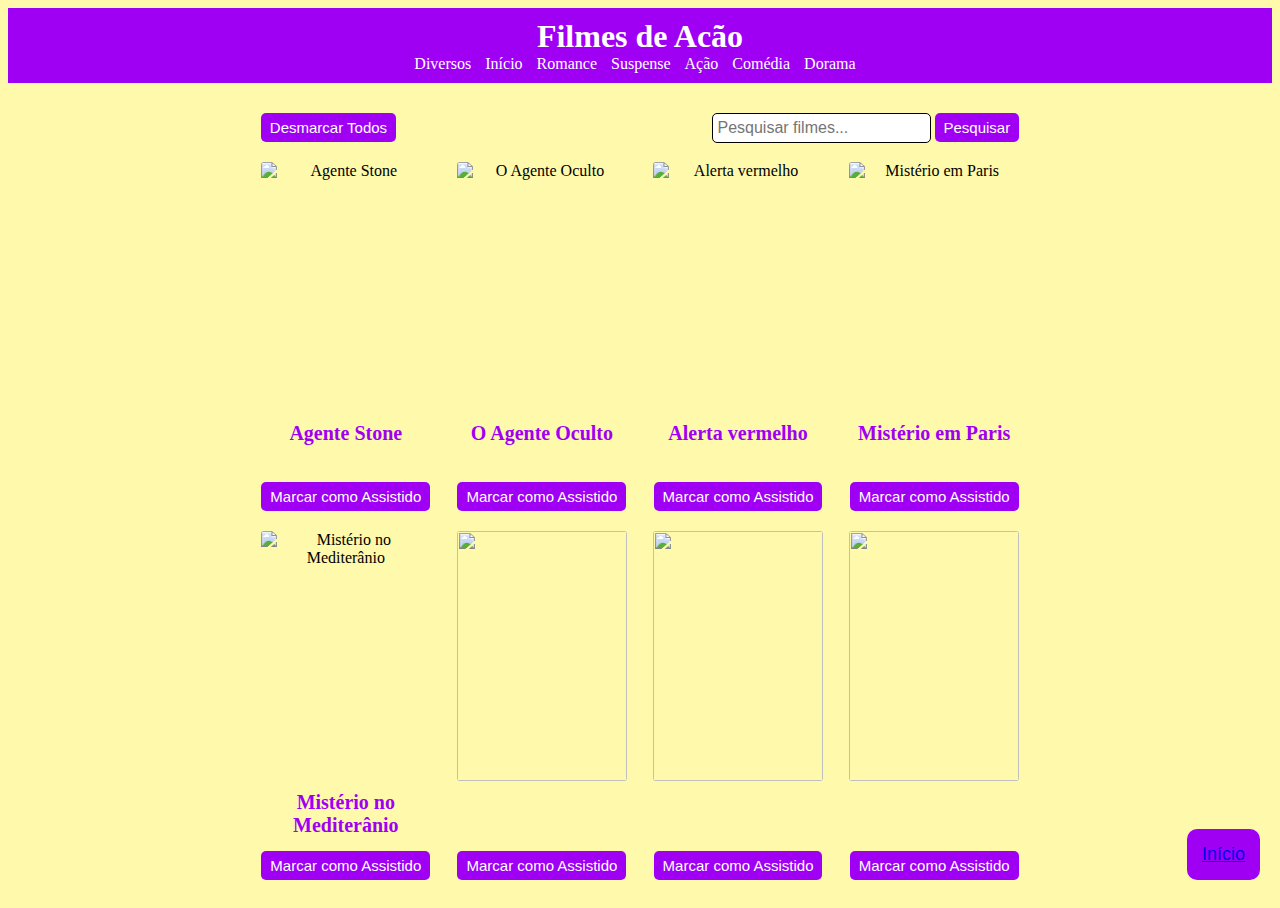
==== commit 01ccb6a7: "mudando tudo..." ====
--- a/acao.html
+++ b/acao.html
@@ -14,6 +14,7 @@
         <h1>Filmes de Acão</h1>
         <nav>
             <ul>
+                <li><a href="diversos.html">Diversos</a></li>
                 <li><a href="index.html">Início</a></li>
                 <li><a href="romance.html" onclick="exibirFilmes('Romance')">Romance</a></li>
                 <li><a href="suspense.html" onclick="exibirFilmes('Suspense')">Suspense</a></li>
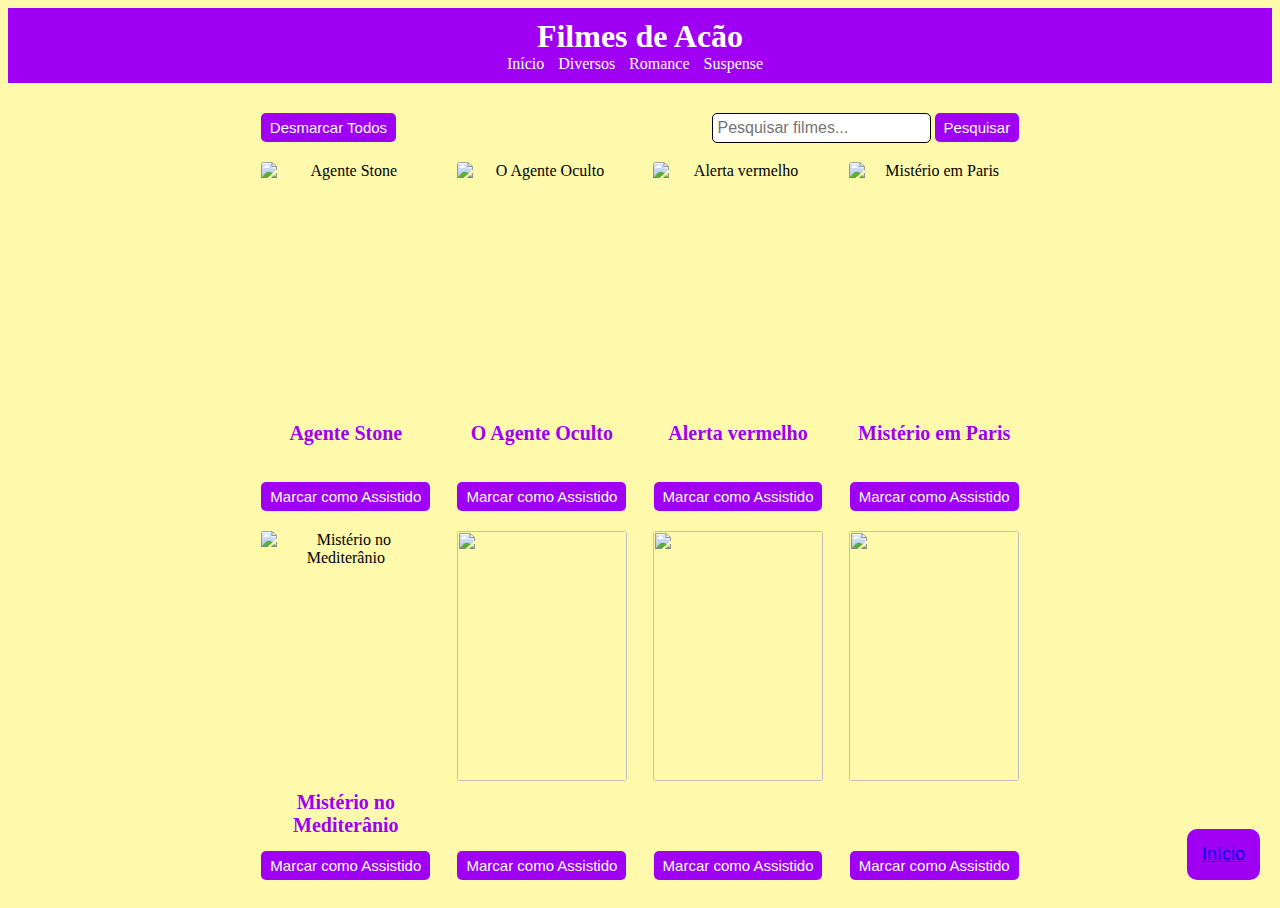
==== commit 76b6d904: "arrumando" ====
--- a/acao.html
+++ b/acao.html
@@ -14,13 +14,13 @@
         <h1>Filmes de Acão</h1>
         <nav>
             <ul>
-                <li><a href="diversos.html">Diversos</a></li>
                 <li><a href="index.html">Início</a></li>
+                <li><a href="diversos.html" onclick="exibirFilmes('Diversos')">Diversos</a></li>
                 <li><a href="romance.html" onclick="exibirFilmes('Romance')">Romance</a></li>
                 <li><a href="suspense.html" onclick="exibirFilmes('Suspense')">Suspense</a></li>
-                <li><a href="acao.html" onclick="exibirFilmes('Ação')">Ação</a></li>
+               <!-- <li><a href="acao.html" onclick="exibirFilmes('Ação')">Ação</a></li>
                 <li><a href="comedia.html" onclick="exibirFilmes('Comedia')">Comédia</a></li>
-                <li><a href="doramas.html" onclick="exibirFilmes('Doramas')">Dorama</a></li>
+                <li><a href="doramas.html" onclick="exibirFilmes('Doramas')">Dorama</a></li>-->
             </ul>
         </nav>
     </header>
--- a/style.css
+++ b/style.css
@@ -1,3 +1,9 @@
+.fundo{
+    background-color: #000000;
+    height: 250px;
+    
+}
+
 
 /* Estilo para os espaços reservados dos filmes da trilogia */
 .trilogy-movies {
